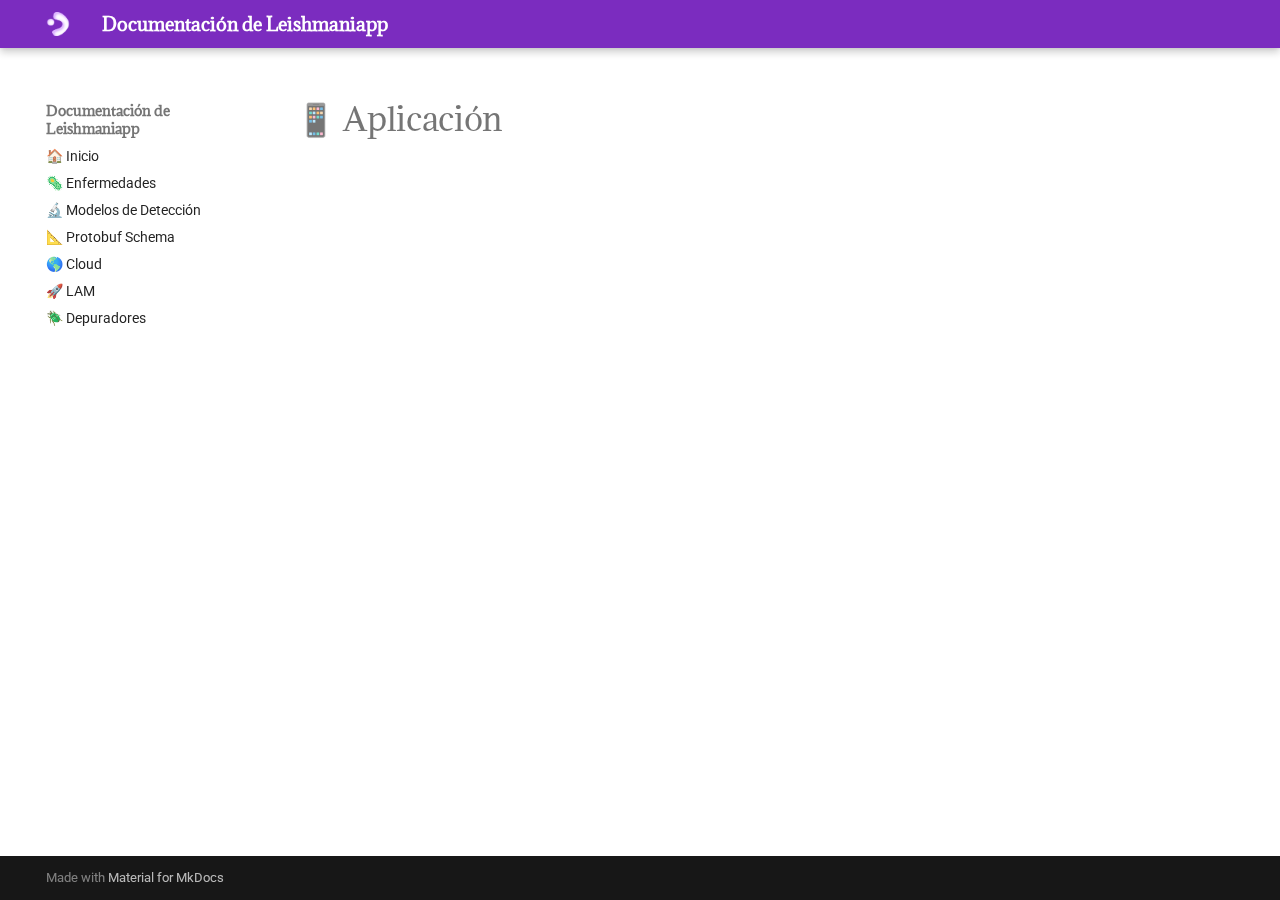
==== application/index.html @ 75cc1813 "Deployed 870821b with MkDocs version: 1.6.0" ====
<!doctype html>
<html lang="en" class="no-js">
  <head>
    
      <meta charset="utf-8">
      <meta name="viewport" content="width=device-width,initial-scale=1">
      
      
      
      
      
      
      <link rel="icon" href="../assets/index/leishmaniapp_neumorphic_light.webp">
      <meta name="generator" content="mkdocs-1.6.0, mkdocs-material-9.5.34">
    
    
      
        <title>📱 Aplicación - Documentación de Leishmaniapp</title>
      
    
    
      <link rel="stylesheet" href="../assets/stylesheets/main.35f28582.min.css">
      
        
        <link rel="stylesheet" href="../assets/stylesheets/palette.06af60db.min.css">
      
      


    
    
      
    
    
      
        
        
        <link rel="preconnect" href="https://fonts.gstatic.com" crossorigin>
        <link rel="stylesheet" href="https://fonts.googleapis.com/css?family=Roboto:300,300i,400,400i,700,700i%7CRoboto+Mono:400,400i,700,700i&display=fallback">
        <style>:root{--md-text-font:"Roboto";--md-code-font:"Roboto Mono"}</style>
      
    
    
      <link rel="stylesheet" href="../stylesheets/fonts.css">
    
      <link rel="stylesheet" href="../stylesheets/color.css">
    
    <script>__md_scope=new URL("..",location),__md_hash=e=>[...e].reduce(((e,_)=>(e<<5)-e+_.charCodeAt(0)),0),__md_get=(e,_=localStorage,t=__md_scope)=>JSON.parse(_.getItem(t.pathname+"."+e)),__md_set=(e,_,t=localStorage,a=__md_scope)=>{try{t.setItem(a.pathname+"."+e,JSON.stringify(_))}catch(e){}}</script>
    
      

    
    
    
   <link href="../assets/stylesheets/glightbox.min.css" rel="stylesheet"/><style>
    html.glightbox-open { overflow: initial; height: 100%; }
    .gslide-title { margin-top: 0px; user-select: text; }
    .gslide-desc { color: #666; user-select: text; }
    .gslide-image img { background: white; }
    .gscrollbar-fixer { padding-right: 15px; }
    .gdesc-inner { font-size: 0.75rem; }
    body[data-md-color-scheme="slate"] .gdesc-inner { background: var(--md-default-bg-color);}
    body[data-md-color-scheme="slate"] .gslide-title { color: var(--md-default-fg-color);}
    body[data-md-color-scheme="slate"] .gslide-desc { color: var(--md-default-fg-color);}</style> <script src="../assets/javascripts/glightbox.min.js"></script></head>
  
  
    
    
    
    
    
    <body dir="ltr" data-md-color-scheme="default" data-md-color-primary="custom" data-md-color-accent="indigo">
  
    
    <input class="md-toggle" data-md-toggle="drawer" type="checkbox" id="__drawer" autocomplete="off">
    <input class="md-toggle" data-md-toggle="search" type="checkbox" id="__search" autocomplete="off">
    <label class="md-overlay" for="__drawer"></label>
    <div data-md-component="skip">
      
        
        <a href="#aplicacion" class="md-skip">
          Skip to content
        </a>
      
    </div>
    <div data-md-component="announce">
      
    </div>
    
    
      

  

<header class="md-header md-header--shadow" data-md-component="header">
  <nav class="md-header__inner md-grid" aria-label="Header">
    <a href=".." title="Documentación de Leishmaniapp" class="md-header__button md-logo" aria-label="Documentación de Leishmaniapp" data-md-component="logo">
      
  <img src="../assets/index/leishmaniapp_neumorphic_light.webp" alt="logo">

    </a>
    <label class="md-header__button md-icon" for="__drawer">
      
      <svg xmlns="http://www.w3.org/2000/svg" viewBox="0 0 24 24"><path d="M3 6h18v2H3zm0 5h18v2H3zm0 5h18v2H3z"/></svg>
    </label>
    <div class="md-header__title" data-md-component="header-title">
      <div class="md-header__ellipsis">
        <div class="md-header__topic">
          <span class="md-ellipsis">
            Documentación de Leishmaniapp
          </span>
        </div>
        <div class="md-header__topic" data-md-component="header-topic">
          <span class="md-ellipsis">
            
              📱 Aplicación
            
          </span>
        </div>
      </div>
    </div>
    
      
    
    
    
    
    
  </nav>
  
</header>
    
    <div class="md-container" data-md-component="container">
      
      
        
          
        
      
      <main class="md-main" data-md-component="main">
        <div class="md-main__inner md-grid">
          
            
              
              <div class="md-sidebar md-sidebar--primary" data-md-component="sidebar" data-md-type="navigation" >
                <div class="md-sidebar__scrollwrap">
                  <div class="md-sidebar__inner">
                    



<nav class="md-nav md-nav--primary" aria-label="Navigation" data-md-level="0">
  <label class="md-nav__title" for="__drawer">
    <a href=".." title="Documentación de Leishmaniapp" class="md-nav__button md-logo" aria-label="Documentación de Leishmaniapp" data-md-component="logo">
      
  <img src="../assets/index/leishmaniapp_neumorphic_light.webp" alt="logo">

    </a>
    Documentación de Leishmaniapp
  </label>
  
  <ul class="md-nav__list" data-md-scrollfix>
    
      
      
  
  
  
  
    <li class="md-nav__item">
      <a href=".." class="md-nav__link">
        
  
  <span class="md-ellipsis">
    🏠 Inicio
  </span>
  

      </a>
    </li>
  

    
      
      
  
  
  
  
    <li class="md-nav__item">
      <a href="../diseases/" class="md-nav__link">
        
  
  <span class="md-ellipsis">
    🦠 Enfermedades
  </span>
  

      </a>
    </li>
  

    
      
      
  
  
  
  
    <li class="md-nav__item">
      <a href="../models/" class="md-nav__link">
        
  
  <span class="md-ellipsis">
    🔬 Modelos de Detección
  </span>
  

      </a>
    </li>
  

    
      
      
  
  
  
  
    <li class="md-nav__item">
      <a href="../schema/" class="md-nav__link">
        
  
  <span class="md-ellipsis">
    📐 Protobuf Schema
  </span>
  

      </a>
    </li>
  

    
      
      
  
  
  
  
    <li class="md-nav__item">
      <a href="../cloud/" class="md-nav__link">
        
  
  <span class="md-ellipsis">
    🌎 Cloud
  </span>
  

      </a>
    </li>
  

    
      
      
  
  
  
  
    <li class="md-nav__item">
      <a href="../lam/" class="md-nav__link">
        
  
  <span class="md-ellipsis">
    🚀 LAM
  </span>
  

      </a>
    </li>
  

    
      
      
  
  
  
  
    <li class="md-nav__item">
      <a href="../debugger/" class="md-nav__link">
        
  
  <span class="md-ellipsis">
    🪲 Depuradores
  </span>
  

      </a>
    </li>
  

    
  </ul>
</nav>
                  </div>
                </div>
              </div>
            
            
              
              <div class="md-sidebar md-sidebar--secondary" data-md-component="sidebar" data-md-type="toc" >
                <div class="md-sidebar__scrollwrap">
                  <div class="md-sidebar__inner">
                    

<nav class="md-nav md-nav--secondary" aria-label="Table of contents">
  
  
  
    
  
  
</nav>
                  </div>
                </div>
              </div>
            
          
          
            <div class="md-content" data-md-component="content">
              <article class="md-content__inner md-typeset">
                
                  


<h1 id="aplicacion">📱 Aplicación</h1>












                
              </article>
            </div>
          
          
<script>var target=document.getElementById(location.hash.slice(1));target&&target.name&&(target.checked=target.name.startsWith("__tabbed_"))</script>
        </div>
        
      </main>
      
        <footer class="md-footer">
  
  <div class="md-footer-meta md-typeset">
    <div class="md-footer-meta__inner md-grid">
      <div class="md-copyright">
  
  
    Made with
    <a href="https://squidfunk.github.io/mkdocs-material/" target="_blank" rel="noopener">
      Material for MkDocs
    </a>
  
</div>
      
    </div>
  </div>
</footer>
      
    </div>
    <div class="md-dialog" data-md-component="dialog">
      <div class="md-dialog__inner md-typeset"></div>
    </div>
    
    
    <script id="__config" type="application/json">{"base": "..", "features": [], "search": "../assets/javascripts/workers/search.07f07601.min.js", "translations": {"clipboard.copied": "Copied to clipboard", "clipboard.copy": "Copy to clipboard", "search.result.more.one": "1 more on this page", "search.result.more.other": "# more on this page", "search.result.none": "No matching documents", "search.result.one": "1 matching document", "search.result.other": "# matching documents", "search.result.placeholder": "Type to start searching", "search.result.term.missing": "Missing", "select.version": "Select version"}}</script>
    
    
      <script src="../assets/javascripts/bundle.56dfad97.min.js"></script>
      
    
  <script id="init-glightbox">const lightbox = GLightbox({"touchNavigation": true, "loop": false, "zoomable": true, "draggable": true, "openEffect": "zoom", "closeEffect": "zoom", "slideEffect": "slide"});
document$.subscribe(() => { lightbox.reload() });
</script></body>
</html>
---- assets/stylesheets/main.35f28582.min.css ----
@charset "UTF-8";html{-webkit-text-size-adjust:none;-moz-text-size-adjust:none;text-size-adjust:none;box-sizing:border-box}*,:after,:before{box-sizing:inherit}@media (prefers-reduced-motion){*,:after,:before{transition:none!important}}body{margin:0}a,button,input,label{-webkit-tap-highlight-color:transparent}a{color:inherit;text-decoration:none}hr{border:0;box-sizing:initial;display:block;height:.05rem;overflow:visible;padding:0}small{font-size:80%}sub,sup{line-height:1em}img{border-style:none}table{border-collapse:initial;border-spacing:0}td,th{font-weight:400;vertical-align:top}button{background:#0000;border:0;font-family:inherit;font-size:inherit;margin:0;padding:0}input{border:0;outline:none}:root{--md-primary-fg-color:#4051b5;--md-primary-fg-color--light:#5d6cc0;--md-primary-fg-color--dark:#303fa1;--md-primary-bg-color:#fff;--md-primary-bg-color--light:#ffffffb3;--md-accent-fg-color:#526cfe;--md-accent-fg-color--transparent:#526cfe1a;--md-accent-bg-color:#fff;--md-accent-bg-color--light:#ffffffb3}[data-md-color-scheme=default]{color-scheme:light}[data-md-color-scheme=default] img[src$="#gh-dark-mode-only"],[data-md-color-scheme=default] img[src$="#only-dark"]{display:none}:root,[data-md-color-scheme=default]{--md-hue:225deg;--md-default-fg-color:#000000de;--md-default-fg-color--light:#0000008a;--md-default-fg-color--lighter:#00000052;--md-default-fg-color--lightest:#00000012;--md-default-bg-color:#fff;--md-default-bg-color--light:#ffffffb3;--md-default-bg-color--lighter:#ffffff4d;--md-default-bg-color--lightest:#ffffff1f;--md-code-fg-color:#36464e;--md-code-bg-color:#f5f5f5;--md-code-hl-color:#4287ff;--md-code-hl-color--light:#4287ff1a;--md-code-hl-number-color:#d52a2a;--md-code-hl-special-color:#db1457;--md-code-hl-function-color:#a846b9;--md-code-hl-constant-color:#6e59d9;--md-code-hl-keyword-color:#3f6ec6;--md-code-hl-string-color:#1c7d4d;--md-code-hl-name-color:var(--md-code-fg-color);--md-code-hl-operator-color:var(--md-default-fg-color--light);--md-code-hl-punctuation-color:var(--md-default-fg-color--light);--md-code-hl-comment-color:var(--md-default-fg-color--light);--md-code-hl-generic-color:var(--md-default-fg-color--light);--md-code-hl-variable-color:var(--md-default-fg-color--light);--md-typeset-color:var(--md-default-fg-color);--md-typeset-a-color:var(--md-primary-fg-color);--md-typeset-del-color:#f5503d26;--md-typeset-ins-color:#0bd57026;--md-typeset-kbd-color:#fafafa;--md-typeset-kbd-accent-color:#fff;--md-typeset-kbd-border-color:#b8b8b8;--md-typeset-mark-color:#ffff0080;--md-typeset-table-color:#0000001f;--md-typeset-table-color--light:rgba(0,0,0,.035);--md-admonition-fg-color:var(--md-default-fg-color);--md-admonition-bg-color:var(--md-default-bg-color);--md-warning-fg-color:#000000de;--md-warning-bg-color:#ff9;--md-footer-fg-color:#fff;--md-footer-fg-color--light:#ffffffb3;--md-footer-fg-color--lighter:#ffffff73;--md-footer-bg-color:#000000de;--md-footer-bg-color--dark:#00000052;--md-shadow-z1:0 0.2rem 0.5rem #0000000d,0 0 0.05rem #0000001a;--md-shadow-z2:0 0.2rem 0.5rem #0000001a,0 0 0.05rem #00000040;--md-shadow-z3:0 0.2rem 0.5rem #0003,0 0 0.05rem #00000059}.md-icon svg{fill:currentcolor;display:block;height:1.2rem;width:1.2rem}body{-webkit-font-smoothing:antialiased;-moz-osx-font-smoothing:grayscale;--md-text-font-family:var(--md-text-font,_),-apple-system,BlinkMacSystemFont,Helvetica,Arial,sans-serif;--md-code-font-family:var(--md-code-font,_),SFMono-Regular,Consolas,Menlo,monospace}aside,body,input{font-feature-settings:"kern","liga";color:var(--md-typeset-color);font-family:var(--md-text-font-family)}code,kbd,pre{font-feature-settings:"kern";font-family:var(--md-code-font-family)}:root{--md-typeset-table-sort-icon:url('data:image/svg+xml;charset=utf-8,<svg xmlns="http://www.w3.org/2000/svg" viewBox="0 0 24 24"><path d="m18 21-4-4h3V7h-3l4-4 4 4h-3v10h3M2 19v-2h10v2M2 13v-2h7v2M2 7V5h4v2z"/></svg>');--md-typeset-table-sort-icon--asc:url('data:image/svg+xml;charset=utf-8,<svg xmlns="http://www.w3.org/2000/svg" viewBox="0 0 24 24"><path d="M19 17h3l-4 4-4-4h3V3h2M2 17h10v2H2M6 5v2H2V5m0 6h7v2H2z"/></svg>');--md-typeset-table-sort-icon--desc:url('data:image/svg+xml;charset=utf-8,<svg xmlns="http://www.w3.org/2000/svg" viewBox="0 0 24 24"><path d="M19 7h3l-4-4-4 4h3v14h2M2 17h10v2H2M6 5v2H2V5m0 6h7v2H2z"/></svg>')}.md-typeset{-webkit-print-color-adjust:exact;color-adjust:exact;font-size:.8rem;line-height:1.6}@media print{.md-typeset{font-size:.68rem}}.md-typeset blockquote,.md-typeset dl,.md-typeset figure,.md-typeset ol,.md-typeset pre,.md-typeset ul{margin-bottom:1em;margin-top:1em}.md-typeset h1{color:var(--md-default-fg-color--light);font-size:2em;line-height:1.3;margin:0 0 1.25em}.md-typeset h1,.md-typeset h2{font-weight:300;letter-spacing:-.01em}.md-typeset h2{font-size:1.5625em;line-height:1.4;margin:1.6em 0 .64em}.md-typeset h3{font-size:1.25em;font-weight:400;letter-spacing:-.01em;line-height:1.5;margin:1.6em 0 .8em}.md-typeset h2+h3{margin-top:.8em}.md-typeset h4{font-weight:700;letter-spacing:-.01em;margin:1em 0}.md-typeset h5,.md-typeset h6{color:var(--md-default-fg-color--light);font-size:.8em;font-weight:700;letter-spacing:-.01em;margin:1.25em 0}.md-typeset h5{text-transform:uppercase}.md-typeset hr{border-bottom:.05rem solid var(--md-default-fg-color--lightest);display:flow-root;margin:1.5em 0}.md-typeset a{color:var(--md-typeset-a-color);word-break:break-word}.md-typeset a,.md-typeset a:before{transition:color 125ms}.md-typeset a:focus,.md-typeset a:hover{color:var(--md-accent-fg-color)}.md-typeset a:focus code,.md-typeset a:hover code{background-color:var(--md-accent-fg-color--transparent)}.md-typeset a code{color:currentcolor;transition:background-color 125ms}.md-typeset a.focus-visible{outline-color:var(--md-accent-fg-color);outline-offset:.2rem}.md-typeset code,.md-typeset kbd,.md-typeset pre{color:var(--md-code-fg-color);direction:ltr;font-variant-ligatures:none}@media print{.md-typeset code,.md-typeset kbd,.md-typeset pre{white-space:pre-wrap}}.md-typeset code{background-color:var(--md-code-bg-color);border-radius:.1rem;-webkit-box-decoration-break:clone;box-decoration-break:clone;font-size:.85em;padding:0 .2941176471em;word-break:break-word}.md-typeset code:not(.focus-visible){-webkit-tap-highlight-color:transparent;outline:none}.md-typeset pre{display:flow-root;line-height:1.4;position:relative}.md-typeset pre>code{-webkit-box-decoration-break:slice;box-decoration-break:slice;box-shadow:none;display:block;margin:0;outline-color:var(--md-accent-fg-color);overflow:auto;padding:.7720588235em 1.1764705882em;scrollbar-color:var(--md-default-fg-color--lighter) #0000;scrollbar-width:thin;touch-action:auto;word-break:normal}.md-typeset pre>code:hover{scrollbar-color:var(--md-accent-fg-color) #0000}.md-typeset pre>code::-webkit-scrollbar{height:.2rem;width:.2rem}.md-typeset pre>code::-webkit-scrollbar-thumb{background-color:var(--md-default-fg-color--lighter)}.md-typeset pre>code::-webkit-scrollbar-thumb:hover{background-color:var(--md-accent-fg-color)}.md-typeset kbd{background-color:var(--md-typeset-kbd-color);border-radius:.1rem;box-shadow:0 .1rem 0 .05rem var(--md-typeset-kbd-border-color),0 .1rem 0 var(--md-typeset-kbd-border-color),0 -.1rem .2rem var(--md-typeset-kbd-accent-color) inset;color:var(--md-default-fg-color);display:inline-block;font-size:.75em;padding:0 .6666666667em;vertical-align:text-top;word-break:break-word}.md-typeset mark{background-color:var(--md-typeset-mark-color);-webkit-box-decoration-break:clone;box-decoration-break:clone;color:inherit;word-break:break-word}.md-typeset abbr{border-bottom:.05rem dotted var(--md-default-fg-color--light);cursor:help;text-decoration:none}.md-typeset small{opacity:.75}[dir=ltr] .md-typeset sub,[dir=ltr] .md-typeset sup{margin-left:.078125em}[dir=rtl] .md-typeset sub,[dir=rtl] .md-typeset sup{margin-right:.078125em}[dir=ltr] .md-typeset blockquote{padding-left:.6rem}[dir=rtl] .md-typeset blockquote{padding-right:.6rem}[dir=ltr] .md-typeset blockquote{border-left:.2rem solid var(--md-default-fg-color--lighter)}[dir=rtl] .md-typeset blockquote{border-right:.2rem solid var(--md-default-fg-color--lighter)}.md-typeset blockquote{color:var(--md-default-fg-color--light);margin-left:0;margin-right:0}.md-typeset ul{list-style-type:disc}[dir=ltr] .md-typeset ol,[dir=ltr] .md-typeset ul{margin-left:.625em}[dir=rtl] .md-typeset ol,[dir=rtl] .md-typeset ul{margin-right:.625em}.md-typeset ol,.md-typeset ul{padding:0}.md-typeset ol:not([hidden]),.md-typeset ul:not([hidden]){display:flow-root}.md-typeset ol ol,.md-typeset ul ol{list-style-type:lower-alpha}.md-typeset ol ol ol,.md-typeset ul ol ol{list-style-type:lower-roman}[dir=ltr] .md-typeset ol li,[dir=ltr] .md-typeset ul li{margin-left:1.25em}[dir=rtl] .md-typeset ol li,[dir=rtl] .md-typeset ul li{margin-right:1.25em}.md-typeset ol li,.md-typeset ul li{margin-bottom:.5em}.md-typeset ol li blockquote,.md-typeset ol li p,.md-typeset ul li blockquote,.md-typeset ul li p{margin:.5em 0}.md-typeset ol li:last-child,.md-typeset ul li:last-child{margin-bottom:0}[dir=ltr] .md-typeset ol li ol,[dir=ltr] .md-typeset ol li ul,[dir=ltr] .md-typeset ul li ol,[dir=ltr] .md-typeset ul li ul{margin-left:.625em}[dir=rtl] .md-typeset ol li ol,[dir=rtl] .md-typeset ol li ul,[dir=rtl] .md-typeset ul li ol,[dir=rtl] .md-typeset ul li ul{margin-right:.625em}.md-typeset ol li ol,.md-typeset ol li ul,.md-typeset ul li ol,.md-typeset ul li ul{margin-bottom:.5em;margin-top:.5em}[dir=ltr] .md-typeset dd{margin-left:1.875em}[dir=rtl] .md-typeset dd{margin-right:1.875em}.md-typeset dd{margin-bottom:1.5em;margin-top:1em}.md-typeset img,.md-typeset svg,.md-typeset video{height:auto;max-width:100%}.md-typeset img[align=left]{margin:1em 1em 1em 0}.md-typeset img[align=right]{margin:1em 0 1em 1em}.md-typeset img[align]:only-child{margin-top:0}.md-typeset figure{display:flow-root;margin:1em auto;max-width:100%;text-align:center;width:-moz-fit-content;width:fit-content}.md-typeset figure img{display:block;margin:0 auto}.md-typeset figcaption{font-style:italic;margin:1em auto;max-width:24rem}.md-typeset iframe{max-width:100%}.md-typeset table:not([class]){background-color:var(--md-default-bg-color);border:.05rem solid var(--md-typeset-table-color);border-radius:.1rem;display:inline-block;font-size:.64rem;max-width:100%;overflow:auto;touch-action:auto}@media print{.md-typeset table:not([class]){display:table}}.md-typeset table:not([class])+*{margin-top:1.5em}.md-typeset table:not([class]) td>:first-child,.md-typeset table:not([class]) th>:first-child{margin-top:0}.md-typeset table:not([class]) td>:last-child,.md-typeset table:not([class]) th>:last-child{margin-bottom:0}.md-typeset table:not([class]) td:not([align]),.md-typeset table:not([class]) th:not([align]){text-align:left}[dir=rtl] .md-typeset table:not([class]) td:not([align]),[dir=rtl] .md-typeset table:not([class]) th:not([align]){text-align:right}.md-typeset table:not([class]) th{font-weight:700;min-width:5rem;padding:.9375em 1.25em;vertical-align:top}.md-typeset table:not([class]) td{border-top:.05rem solid var(--md-typeset-table-color);padding:.9375em 1.25em;vertical-align:top}.md-typeset table:not([class]) tbody tr{transition:background-color 125ms}.md-typeset table:not([class]) tbody tr:hover{background-color:var(--md-typeset-table-color--light);box-shadow:0 .05rem 0 var(--md-default-bg-color) inset}.md-typeset table:not([class]) a{word-break:normal}.md-typeset table th[role=columnheader]{cursor:pointer}[dir=ltr] .md-typeset table th[role=columnheader]:after{margin-left:.5em}[dir=rtl] .md-typeset table th[role=columnheader]:after{margin-right:.5em}.md-typeset table th[role=columnheader]:after{content:"";display:inline-block;height:1.2em;-webkit-mask-image:var(--md-typeset-table-sort-icon);mask-image:var(--md-typeset-table-sort-icon);-webkit-mask-repeat:no-repeat;mask-repeat:no-repeat;-webkit-mask-size:contain;mask-size:contain;transition:background-color 125ms;vertical-align:text-bottom;width:1.2em}.md-typeset table th[role=columnheader]:hover:after{background-color:var(--md-default-fg-color--lighter)}.md-typeset table th[role=columnheader][aria-sort=ascending]:after{background-color:var(--md-default-fg-color--light);-webkit-mask-image:var(--md-typeset-table-sort-icon--asc);mask-image:var(--md-typeset-table-sort-icon--asc)}.md-typeset table th[role=columnheader][aria-sort=descending]:after{background-color:var(--md-default-fg-color--light);-webkit-mask-image:var(--md-typeset-table-sort-icon--desc);mask-image:var(--md-typeset-table-sort-icon--desc)}.md-typeset__scrollwrap{margin:1em -.8rem;overflow-x:auto;touch-action:auto}.md-typeset__table{display:inline-block;margin-bottom:.5em;padding:0 .8rem}@media print{.md-typeset__table{display:block}}html .md-typeset__table table{display:table;margin:0;overflow:hidden;width:100%}@media screen and (max-width:44.984375em){.md-content__inner>pre{margin:1em -.8rem}.md-content__inner>pre code{border-radius:0}}.md-typeset .md-author{border-radius:100%;display:block;flex-shrink:0;height:1.6rem;overflow:hidden;position:relative;transition:color 125ms,transform 125ms;width:1.6rem}.md-typeset .md-author img{display:block}.md-typeset .md-author--more{background:var(--md-default-fg-color--lightest);color:var(--md-default-fg-color--lighter);font-size:.6rem;font-weight:700;line-height:1.6rem;text-align:center}.md-typeset .md-author--long{height:2.4rem;width:2.4rem}.md-typeset a.md-author{transform:scale(1)}.md-typeset a.md-author img{border-radius:100%;filter:grayscale(100%) opacity(75%);transition:filter 125ms}.md-typeset a.md-author:focus,.md-typeset a.md-author:hover{transform:scale(1.1);z-index:1}.md-typeset a.md-author:focus img,.md-typeset a.md-author:hover img{filter:grayscale(0)}.md-banner{background-color:var(--md-footer-bg-color);color:var(--md-footer-fg-color);overflow:auto}@media print{.md-banner{display:none}}.md-banner--warning{background-color:var(--md-warning-bg-color);color:var(--md-warning-fg-color)}.md-banner__inner{font-size:.7rem;margin:.6rem auto;padding:0 .8rem}[dir=ltr] .md-banner__button{float:right}[dir=rtl] .md-banner__button{float:left}.md-banner__button{color:inherit;cursor:pointer;transition:opacity .25s}.no-js .md-banner__button{display:none}.md-banner__button:hover{opacity:.7}html{font-size:125%;height:100%;overflow-x:hidden}@media screen and (min-width:100em){html{font-size:137.5%}}@media screen and (min-width:125em){html{font-size:150%}}body{background-color:var(--md-default-bg-color);display:flex;flex-direction:column;font-size:.5rem;min-height:100%;position:relative;width:100%}@media print{body{display:block}}@media screen and (max-width:59.984375em){body[data-md-scrolllock]{position:fixed}}.md-grid{margin-left:auto;margin-right:auto;max-width:61rem}.md-container{display:flex;flex-direction:column;flex-grow:1}@media print{.md-container{display:block}}.md-main{flex-grow:1}.md-main__inner{display:flex;height:100%;margin-top:1.5rem}.md-ellipsis{overflow:hidden;text-overflow:ellipsis}.md-toggle{display:none}.md-option{height:0;opacity:0;position:absolute;width:0}.md-option:checked+label:not([hidden]){display:block}.md-option.focus-visible+label{outline-color:var(--md-accent-fg-color);outline-style:auto}.md-skip{background-color:var(--md-default-fg-color);border-radius:.1rem;color:var(--md-default-bg-color);font-size:.64rem;margin:.5rem;opacity:0;outline-color:var(--md-accent-fg-color);padding:.3rem .5rem;position:fixed;transform:translateY(.4rem);z-index:-1}.md-skip:focus{opacity:1;transform:translateY(0);transition:transform .25s cubic-bezier(.4,0,.2,1),opacity 175ms 75ms;z-index:10}@page{margin:25mm}:root{--md-clipboard-icon:url('data:image/svg+xml;charset=utf-8,<svg xmlns="http://www.w3.org/2000/svg" viewBox="0 0 24 24"><path d="M19 21H8V7h11m0-2H8a2 2 0 0 0-2 2v14a2 2 0 0 0 2 2h11a2 2 0 0 0 2-2V7a2 2 0 0 0-2-2m-3-4H4a2 2 0 0 0-2 2v14h2V3h12z"/></svg>')}.md-clipboard{border-radius:.1rem;color:var(--md-default-fg-color--lightest);cursor:pointer;height:1.5em;outline-color:var(--md-accent-fg-color);outline-offset:.1rem;position:absolute;right:.5em;top:.5em;transition:color .25s;width:1.5em;z-index:1}@media print{.md-clipboard{display:none}}.md-clipboard:not(.focus-visible){-webkit-tap-highlight-color:transparent;outline:none}:hover>.md-clipboard{color:var(--md-default-fg-color--light)}.md-clipboard:focus,.md-clipboard:hover{color:var(--md-accent-fg-color)}.md-clipboard:after{background-color:currentcolor;content:"";display:block;height:1.125em;margin:0 auto;-webkit-mask-image:var(--md-clipboard-icon);mask-image:var(--md-clipboard-icon);-webkit-mask-position:center;mask-position:center;-webkit-mask-repeat:no-repeat;mask-repeat:no-repeat;-webkit-mask-size:contain;mask-size:contain;width:1.125em}.md-clipboard--inline{cursor:pointer}.md-clipboard--inline code{transition:color .25s,background-color .25s}.md-clipboard--inline:focus code,.md-clipboard--inline:hover code{background-color:var(--md-accent-fg-color--transparent);color:var(--md-accent-fg-color)}.md-typeset .md-code__content{display:grid}@keyframes consent{0%{opacity:0;transform:translateY(100%)}to{opacity:1;transform:translateY(0)}}@keyframes overlay{0%{opacity:0}to{opacity:1}}.md-consent__overlay{animation:overlay .25s both;-webkit-backdrop-filter:blur(.1rem);backdrop-filter:blur(.1rem);background-color:#0000008a;height:100%;opacity:1;position:fixed;top:0;width:100%;z-index:5}.md-consent__inner{animation:consent .5s cubic-bezier(.1,.7,.1,1) both;background-color:var(--md-default-bg-color);border:0;border-radius:.1rem;bottom:0;box-shadow:0 0 .2rem #0000001a,0 .2rem .4rem #0003;max-height:100%;overflow:auto;padding:0;position:fixed;width:100%;z-index:5}.md-consent__form{padding:.8rem}.md-consent__settings{display:none;margin:1em 0}input:checked+.md-consent__settings{display:block}.md-consent__controls{margin-bottom:.8rem}.md-typeset .md-consent__controls .md-button{display:inline}@media screen and (max-width:44.984375em){.md-typeset .md-consent__controls .md-button{display:block;margin-top:.4rem;text-align:center;width:100%}}.md-consent label{cursor:pointer}.md-content{flex-grow:1;min-width:0}.md-content__inner{margin:0 .8rem 1.2rem;padding-top:.6rem}@media screen and (min-width:76.25em){[dir=ltr] .md-sidebar--primary:not([hidden])~.md-content>.md-content__inner{margin-left:1.2rem}[dir=ltr] .md-sidebar--secondary:not([hidden])~.md-content>.md-content__inner,[dir=rtl] .md-sidebar--primary:not([hidden])~.md-content>.md-content__inner{margin-right:1.2rem}[dir=rtl] .md-sidebar--secondary:not([hidden])~.md-content>.md-content__inner{margin-left:1.2rem}}.md-content__inner:before{content:"";display:block;height:.4rem}.md-content__inner>:last-child{margin-bottom:0}[dir=ltr] .md-content__button{float:right}[dir=rtl] .md-content__button{float:left}[dir=ltr] .md-content__button{margin-left:.4rem}[dir=rtl] .md-content__button{margin-right:.4rem}.md-content__button{margin:.4rem 0;padding:0}@media print{.md-content__button{display:none}}.md-typeset .md-content__button{color:var(--md-default-fg-color--lighter)}.md-content__button svg{display:inline;vertical-align:top}[dir=rtl] .md-content__button svg{transform:scaleX(-1)}[dir=ltr] .md-dialog{right:.8rem}[dir=rtl] .md-dialog{left:.8rem}.md-dialog{background-color:var(--md-default-fg-color);border-radius:.1rem;bottom:.8rem;box-shadow:var(--md-shadow-z3);min-width:11.1rem;opacity:0;padding:.4rem .6rem;pointer-events:none;position:fixed;transform:translateY(100%);transition:transform 0ms .4s,opacity .4s;z-index:4}@media print{.md-dialog{display:none}}.md-dialog--active{opacity:1;pointer-events:auto;transform:translateY(0);transition:transform .4s cubic-bezier(.075,.85,.175,1),opacity .4s}.md-dialog__inner{color:var(--md-default-bg-color);font-size:.7rem}.md-feedback{margin:2em 0 1em;text-align:center}.md-feedback fieldset{border:none;margin:0;padding:0}.md-feedback__title{font-weight:700;margin:1em auto}.md-feedback__inner{position:relative}.md-feedback__list{display:flex;flex-wrap:wrap;place-content:baseline center;position:relative}.md-feedback__list:hover .md-icon:not(:disabled){color:var(--md-default-fg-color--lighter)}:disabled .md-feedback__list{min-height:1.8rem}.md-feedback__icon{color:var(--md-default-fg-color--light);cursor:pointer;flex-shrink:0;margin:0 .1rem;transition:color 125ms}.md-feedback__icon:not(:disabled).md-icon:hover{color:var(--md-accent-fg-color)}.md-feedback__icon:disabled{color:var(--md-default-fg-color--lightest);pointer-events:none}.md-feedback__note{opacity:0;position:relative;transform:translateY(.4rem);transition:transform .4s cubic-bezier(.1,.7,.1,1),opacity .15s}.md-feedback__note>*{margin:0 auto;max-width:16rem}:disabled .md-feedback__note{opacity:1;transform:translateY(0)}.md-footer{background-color:var(--md-footer-bg-color);color:var(--md-footer-fg-color)}@media print{.md-footer{display:none}}.md-footer__inner{justify-content:space-between;overflow:auto;padding:.2rem}.md-footer__inner:not([hidden]){display:flex}.md-footer__link{align-items:end;display:flex;flex-grow:0.01;margin-bottom:.4rem;margin-top:1rem;max-width:100%;outline-color:var(--md-accent-fg-color);overflow:hidden;transition:opacity .25s}.md-footer__link:focus,.md-footer__link:hover{opacity:.7}[dir=rtl] .md-footer__link svg{transform:scaleX(-1)}@media screen and (max-width:44.984375em){.md-footer__link--prev{flex-shrink:0}.md-footer__link--prev .md-footer__title{display:none}}[dir=ltr] .md-footer__link--next{margin-left:auto}[dir=rtl] .md-footer__link--next{margin-right:auto}.md-footer__link--next{text-align:right}[dir=rtl] .md-footer__link--next{text-align:left}.md-footer__title{flex-grow:1;font-size:.9rem;margin-bottom:.7rem;max-width:calc(100% - 2.4rem);padding:0 1rem;white-space:nowrap}.md-footer__button{margin:.2rem;padding:.4rem}.md-footer__direction{font-size:.64rem;opacity:.7}.md-footer-meta{background-color:var(--md-footer-bg-color--dark)}.md-footer-meta__inner{display:flex;flex-wrap:wrap;justify-content:space-between;padding:.2rem}html .md-footer-meta.md-typeset a{color:var(--md-footer-fg-color--light)}html .md-footer-meta.md-typeset a:focus,html .md-footer-meta.md-typeset a:hover{color:var(--md-footer-fg-color)}.md-copyright{color:var(--md-footer-fg-color--lighter);font-size:.64rem;margin:auto .6rem;padding:.4rem 0;width:100%}@media screen and (min-width:45em){.md-copyright{width:auto}}.md-copyright__highlight{color:var(--md-footer-fg-color--light)}.md-social{display:inline-flex;gap:.2rem;margin:0 .4rem;padding:.2rem 0 .6rem}@media screen and (min-width:45em){.md-social{padding:.6rem 0}}.md-social__link{display:inline-block;height:1.6rem;text-align:center;width:1.6rem}.md-social__link:before{line-height:1.9}.md-social__link svg{fill:currentcolor;max-height:.8rem;vertical-align:-25%}.md-typeset .md-button{border:.1rem solid;border-radius:.1rem;color:var(--md-primary-fg-color);cursor:pointer;display:inline-block;font-weight:700;padding:.625em 2em;transition:color 125ms,background-color 125ms,border-color 125ms}.md-typeset .md-button--primary{background-color:var(--md-primary-fg-color);border-color:var(--md-primary-fg-color);color:var(--md-primary-bg-color)}.md-typeset .md-button:focus,.md-typeset .md-button:hover{background-color:var(--md-accent-fg-color);border-color:var(--md-accent-fg-color);color:var(--md-accent-bg-color)}[dir=ltr] .md-typeset .md-input{border-top-left-radius:.1rem}[dir=ltr] .md-typeset .md-input,[dir=rtl] .md-typeset .md-input{border-top-right-radius:.1rem}[dir=rtl] .md-typeset .md-input{border-top-left-radius:.1rem}.md-typeset .md-input{border-bottom:.1rem solid var(--md-default-fg-color--lighter);box-shadow:var(--md-shadow-z1);font-size:.8rem;height:1.8rem;padding:0 .6rem;transition:border .25s,box-shadow .25s}.md-typeset .md-input:focus,.md-typeset .md-input:hover{border-bottom-color:var(--md-accent-fg-color);box-shadow:var(--md-shadow-z2)}.md-typeset .md-input--stretch{width:100%}.md-header{background-color:var(--md-primary-fg-color);box-shadow:0 0 .2rem #0000,0 .2rem .4rem #0000;color:var(--md-primary-bg-color);display:block;left:0;position:sticky;right:0;top:0;z-index:4}@media print{.md-header{display:none}}.md-header[hidden]{transform:translateY(-100%);transition:transform .25s cubic-bezier(.8,0,.6,1),box-shadow .25s}.md-header--shadow{box-shadow:0 0 .2rem #0000001a,0 .2rem .4rem #0003;transition:transform .25s cubic-bezier(.1,.7,.1,1),box-shadow .25s}.md-header__inner{align-items:center;display:flex;padding:0 .2rem}.md-header__button{color:currentcolor;cursor:pointer;margin:.2rem;outline-color:var(--md-accent-fg-color);padding:.4rem;position:relative;transition:opacity .25s;vertical-align:middle;z-index:1}.md-header__button:hover{opacity:.7}.md-header__button:not([hidden]){display:inline-block}.md-header__button:not(.focus-visible){-webkit-tap-highlight-color:transparent;outline:none}.md-header__button.md-logo{margin:.2rem;padding:.4rem}@media screen and (max-width:76.234375em){.md-header__button.md-logo{display:none}}.md-header__button.md-logo img,.md-header__button.md-logo svg{fill:currentcolor;display:block;height:1.2rem;width:auto}@media screen and (min-width:60em){.md-header__button[for=__search]{display:none}}.no-js .md-header__button[for=__search]{display:none}[dir=rtl] .md-header__button[for=__search] svg{transform:scaleX(-1)}@media screen and (min-width:76.25em){.md-header__button[for=__drawer]{display:none}}.md-header__topic{display:flex;max-width:100%;position:absolute;transition:transform .4s cubic-bezier(.1,.7,.1,1),opacity .15s;white-space:nowrap}.md-header__topic+.md-header__topic{opacity:0;pointer-events:none;transform:translateX(1.25rem);transition:transform .4s cubic-bezier(1,.7,.1,.1),opacity .15s;z-index:-1}[dir=rtl] .md-header__topic+.md-header__topic{transform:translateX(-1.25rem)}.md-header__topic:first-child{font-weight:700}[dir=ltr] .md-header__title{margin-left:1rem;margin-right:.4rem}[dir=rtl] .md-header__title{margin-left:.4rem;margin-right:1rem}.md-header__title{flex-grow:1;font-size:.9rem;height:2.4rem;line-height:2.4rem}.md-header__title--active .md-header__topic{opacity:0;pointer-events:none;transform:translateX(-1.25rem);transition:transform .4s cubic-bezier(1,.7,.1,.1),opacity .15s;z-index:-1}[dir=rtl] .md-header__title--active .md-header__topic{transform:translateX(1.25rem)}.md-header__title--active .md-header__topic+.md-header__topic{opacity:1;pointer-events:auto;transform:translateX(0);transition:transform .4s cubic-bezier(.1,.7,.1,1),opacity .15s;z-index:0}.md-header__title>.md-header__ellipsis{height:100%;position:relative;width:100%}.md-header__option{display:flex;flex-shrink:0;max-width:100%;transition:max-width 0ms .25s,opacity .25s .25s;white-space:nowrap}[data-md-toggle=search]:checked~.md-header .md-header__option{max-width:0;opacity:0;transition:max-width 0ms,opacity 0ms}.md-header__option>input{bottom:0}.md-header__source{display:none}@media screen and (min-width:60em){[dir=ltr] .md-header__source{margin-left:1rem}[dir=rtl] .md-header__source{margin-right:1rem}.md-header__source{display:block;max-width:11.7rem;width:11.7rem}}@media screen and (min-width:76.25em){[dir=ltr] .md-header__source{margin-left:1.4rem}[dir=rtl] .md-header__source{margin-right:1.4rem}}.md-meta{color:var(--md-default-fg-color--light);font-size:.7rem;line-height:1.3}.md-meta__list{display:inline-flex;flex-wrap:wrap;list-style:none;margin:0;padding:0}.md-meta__item:not(:last-child):after{content:"·";margin-left:.2rem;margin-right:.2rem}.md-meta__link{color:var(--md-typeset-a-color)}.md-meta__link:focus,.md-meta__link:hover{color:var(--md-accent-fg-color)}.md-draft{background-color:#ff1744;border-radius:.125em;color:#fff;display:inline-block;font-weight:700;padding-left:.5714285714em;padding-right:.5714285714em}:root{--md-nav-icon--prev:url('data:image/svg+xml;charset=utf-8,<svg xmlns="http://www.w3.org/2000/svg" viewBox="0 0 24 24"><path d="M20 11v2H8l5.5 5.5-1.42 1.42L4.16 12l7.92-7.92L13.5 5.5 8 11z"/></svg>');--md-nav-icon--next:url('data:image/svg+xml;charset=utf-8,<svg xmlns="http://www.w3.org/2000/svg" viewBox="0 0 24 24"><path d="M8.59 16.58 13.17 12 8.59 7.41 10 6l6 6-6 6z"/></svg>');--md-toc-icon:url('data:image/svg+xml;charset=utf-8,<svg xmlns="http://www.w3.org/2000/svg" viewBox="0 0 24 24"><path d="M3 9h14V7H3zm0 4h14v-2H3zm0 4h14v-2H3zm16 0h2v-2h-2zm0-10v2h2V7zm0 6h2v-2h-2z"/></svg>')}.md-nav{font-size:.7rem;line-height:1.3}.md-nav__title{color:var(--md-default-fg-color--light);display:block;font-weight:700;overflow:hidden;padding:0 .6rem;text-overflow:ellipsis}.md-nav__title .md-nav__button{display:none}.md-nav__title .md-nav__button img{height:100%;width:auto}.md-nav__title .md-nav__button.md-logo img,.md-nav__title .md-nav__button.md-logo svg{fill:currentcolor;display:block;height:2.4rem;max-width:100%;object-fit:contain;width:auto}.md-nav__list{list-style:none;margin:0;padding:0}.md-nav__link{align-items:flex-start;display:flex;gap:.4rem;margin-top:.625em;scroll-snap-align:start;transition:color 125ms}.md-nav__link--passed{color:var(--md-default-fg-color--light)}.md-nav__item .md-nav__link--active,.md-nav__item .md-nav__link--active code{color:var(--md-typeset-a-color)}.md-nav__link .md-ellipsis{position:relative}[dir=ltr] .md-nav__link .md-icon:last-child{margin-left:auto}[dir=rtl] .md-nav__link .md-icon:last-child{margin-right:auto}.md-nav__link svg{fill:currentcolor;flex-shrink:0;height:1.3em;position:relative}.md-nav__link[for]:focus,.md-nav__link[for]:hover,.md-nav__link[href]:focus,.md-nav__link[href]:hover{color:var(--md-accent-fg-color);cursor:pointer}.md-nav__link.focus-visible{outline-color:var(--md-accent-fg-color);outline-offset:.2rem}.md-nav--primary .md-nav__link[for=__toc]{display:none}.md-nav--primary .md-nav__link[for=__toc] .md-icon:after{background-color:currentcolor;display:block;height:100%;-webkit-mask-image:var(--md-toc-icon);mask-image:var(--md-toc-icon);width:100%}.md-nav--primary .md-nav__link[for=__toc]~.md-nav{display:none}.md-nav__container>.md-nav__link{margin-top:0}.md-nav__container>.md-nav__link:first-child{flex-grow:1;min-width:0}.md-nav__icon{flex-shrink:0}.md-nav__source{display:none}@media screen and (max-width:76.234375em){.md-nav--primary,.md-nav--primary .md-nav{background-color:var(--md-default-bg-color);display:flex;flex-direction:column;height:100%;left:0;position:absolute;right:0;top:0;z-index:1}.md-nav--primary .md-nav__item,.md-nav--primary .md-nav__title{font-size:.8rem;line-height:1.5}.md-nav--primary .md-nav__title{background-color:var(--md-default-fg-color--lightest);color:var(--md-default-fg-color--light);cursor:pointer;height:5.6rem;line-height:2.4rem;padding:3rem .8rem .2rem;position:relative;white-space:nowrap}[dir=ltr] .md-nav--primary .md-nav__title .md-nav__icon{left:.4rem}[dir=rtl] .md-nav--primary .md-nav__title .md-nav__icon{right:.4rem}.md-nav--primary .md-nav__title .md-nav__icon{display:block;height:1.2rem;margin:.2rem;position:absolute;top:.4rem;width:1.2rem}.md-nav--primary .md-nav__title .md-nav__icon:after{background-color:currentcolor;content:"";display:block;height:100%;-webkit-mask-image:var(--md-nav-icon--prev);mask-image:var(--md-nav-icon--prev);-webkit-mask-position:center;mask-position:center;-webkit-mask-repeat:no-repeat;mask-repeat:no-repeat;-webkit-mask-size:contain;mask-size:contain;width:100%}.md-nav--primary .md-nav__title~.md-nav__list{background-color:var(--md-default-bg-color);box-shadow:0 .05rem 0 var(--md-default-fg-color--lightest) inset;overflow-y:auto;scroll-snap-type:y mandatory;touch-action:pan-y}.md-nav--primary .md-nav__title~.md-nav__list>:first-child{border-top:0}.md-nav--primary .md-nav__title[for=__drawer]{background-color:var(--md-primary-fg-color);color:var(--md-primary-bg-color);font-weight:700}.md-nav--primary .md-nav__title .md-logo{display:block;left:.2rem;margin:.2rem;padding:.4rem;position:absolute;right:.2rem;top:.2rem}.md-nav--primary .md-nav__list{flex:1}.md-nav--primary .md-nav__item{border-top:.05rem solid var(--md-default-fg-color--lightest)}.md-nav--primary .md-nav__item--active>.md-nav__link{color:var(--md-typeset-a-color)}.md-nav--primary .md-nav__item--active>.md-nav__link:focus,.md-nav--primary .md-nav__item--active>.md-nav__link:hover{color:var(--md-accent-fg-color)}.md-nav--primary .md-nav__link{margin-top:0;padding:.6rem .8rem}.md-nav--primary .md-nav__link svg{margin-top:.1em}.md-nav--primary .md-nav__link>.md-nav__link{padding:0}[dir=ltr] .md-nav--primary .md-nav__link .md-nav__icon{margin-right:-.2rem}[dir=rtl] .md-nav--primary .md-nav__link .md-nav__icon{margin-left:-.2rem}.md-nav--primary .md-nav__link .md-nav__icon{font-size:1.2rem;height:1.2rem;width:1.2rem}.md-nav--primary .md-nav__link .md-nav__icon:after{background-color:currentcolor;content:"";display:block;height:100%;-webkit-mask-image:var(--md-nav-icon--next);mask-image:var(--md-nav-icon--next);-webkit-mask-position:center;mask-position:center;-webkit-mask-repeat:no-repeat;mask-repeat:no-repeat;-webkit-mask-size:contain;mask-size:contain;width:100%}[dir=rtl] .md-nav--primary .md-nav__icon:after{transform:scale(-1)}.md-nav--primary .md-nav--secondary .md-nav{background-color:initial;position:static}[dir=ltr] .md-nav--primary .md-nav--secondary .md-nav .md-nav__link{padding-left:1.4rem}[dir=rtl] .md-nav--primary .md-nav--secondary .md-nav .md-nav__link{padding-right:1.4rem}[dir=ltr] .md-nav--primary .md-nav--secondary .md-nav .md-nav .md-nav__link{padding-left:2rem}[dir=rtl] .md-nav--primary .md-nav--secondary .md-nav .md-nav .md-nav__link{padding-right:2rem}[dir=ltr] .md-nav--primary .md-nav--secondary .md-nav .md-nav .md-nav .md-nav__link{padding-left:2.6rem}[dir=rtl] .md-nav--primary .md-nav--secondary .md-nav .md-nav .md-nav .md-nav__link{padding-right:2.6rem}[dir=ltr] .md-nav--primary .md-nav--secondary .md-nav .md-nav .md-nav .md-nav .md-nav__link{padding-left:3.2rem}[dir=rtl] .md-nav--primary .md-nav--secondary .md-nav .md-nav .md-nav .md-nav .md-nav__link{padding-right:3.2rem}.md-nav--secondary{background-color:initial}.md-nav__toggle~.md-nav{display:flex;opacity:0;transform:translateX(100%);transition:transform .25s cubic-bezier(.8,0,.6,1),opacity 125ms 50ms}[dir=rtl] .md-nav__toggle~.md-nav{transform:translateX(-100%)}.md-nav__toggle:checked~.md-nav{opacity:1;transform:translateX(0);transition:transform .25s cubic-bezier(.4,0,.2,1),opacity 125ms 125ms}.md-nav__toggle:checked~.md-nav>.md-nav__list{-webkit-backface-visibility:hidden;backface-visibility:hidden}}@media screen and (max-width:59.984375em){.md-nav--primary .md-nav__link[for=__toc]{display:flex}.md-nav--primary .md-nav__link[for=__toc] .md-icon:after{content:""}.md-nav--primary .md-nav__link[for=__toc]+.md-nav__link{display:none}.md-nav--primary .md-nav__link[for=__toc]~.md-nav{display:flex}.md-nav__source{background-color:var(--md-primary-fg-color--dark);color:var(--md-primary-bg-color);display:block;padding:0 .2rem}}@media screen and (min-width:60em) and (max-width:76.234375em){.md-nav--integrated .md-nav__link[for=__toc]{display:flex}.md-nav--integrated .md-nav__link[for=__toc] .md-icon:after{content:""}.md-nav--integrated .md-nav__link[for=__toc]+.md-nav__link{display:none}.md-nav--integrated .md-nav__link[for=__toc]~.md-nav{display:flex}}@media screen and (min-width:60em){.md-nav{margin-bottom:-.4rem}.md-nav--secondary .md-nav__title{background:var(--md-default-bg-color);box-shadow:0 0 .4rem .4rem var(--md-default-bg-color);position:sticky;top:0;z-index:1}.md-nav--secondary .md-nav__title[for=__toc]{scroll-snap-align:start}.md-nav--secondary .md-nav__title .md-nav__icon{display:none}[dir=ltr] .md-nav--secondary .md-nav__list{padding-left:.6rem}[dir=rtl] .md-nav--secondary .md-nav__list{padding-right:.6rem}.md-nav--secondary .md-nav__list{padding-bottom:.4rem}[dir=ltr] .md-nav--secondary .md-nav__item>.md-nav__link{margin-right:.4rem}[dir=rtl] .md-nav--secondary .md-nav__item>.md-nav__link{margin-left:.4rem}}@media screen and (min-width:76.25em){.md-nav{margin-bottom:-.4rem;transition:max-height .25s cubic-bezier(.86,0,.07,1)}.md-nav--primary .md-nav__title{background:var(--md-default-bg-color);box-shadow:0 0 .4rem .4rem var(--md-default-bg-color);position:sticky;top:0;z-index:1}.md-nav--primary .md-nav__title[for=__drawer]{scroll-snap-align:start}.md-nav--primary .md-nav__title .md-nav__icon{display:none}[dir=ltr] .md-nav--primary .md-nav__list{padding-left:.6rem}[dir=rtl] .md-nav--primary .md-nav__list{padding-right:.6rem}.md-nav--primary .md-nav__list{padding-bottom:.4rem}[dir=ltr] .md-nav--primary .md-nav__item>.md-nav__link{margin-right:.4rem}[dir=rtl] .md-nav--primary .md-nav__item>.md-nav__link{margin-left:.4rem}.md-nav__toggle~.md-nav{display:grid;grid-template-rows:0fr;opacity:0;transition:grid-template-rows .25s cubic-bezier(.86,0,.07,1),opacity .25s,visibility 0ms .25s;visibility:collapse}.md-nav__toggle~.md-nav>.md-nav__list{overflow:hidden}.md-nav__toggle.md-toggle--indeterminate~.md-nav,.md-nav__toggle:checked~.md-nav{grid-template-rows:1fr;opacity:1;transition:grid-template-rows .25s cubic-bezier(.86,0,.07,1),opacity .15s .1s,visibility 0ms;visibility:visible}.md-nav__toggle.md-toggle--indeterminate~.md-nav{transition:none}.md-nav__item--nested>.md-nav>.md-nav__title{display:none}.md-nav__item--section{display:block;margin:1.25em 0}.md-nav__item--section:last-child{margin-bottom:0}.md-nav__item--section>.md-nav__link{font-weight:700}.md-nav__item--section>.md-nav__link[for]{color:var(--md-default-fg-color--light)}.md-nav__item--section>.md-nav__link:not(.md-nav__container){pointer-events:none}.md-nav__item--section>.md-nav__link .md-icon,.md-nav__item--section>.md-nav__link>[for]{display:none}[dir=ltr] .md-nav__item--section>.md-nav{margin-left:-.6rem}[dir=rtl] .md-nav__item--section>.md-nav{margin-right:-.6rem}.md-nav__item--section>.md-nav{display:block;opacity:1;visibility:visible}.md-nav__item--section>.md-nav>.md-nav__list>.md-nav__item{padding:0}.md-nav__icon{border-radius:100%;height:.9rem;transition:background-color .25s;width:.9rem}.md-nav__icon:hover{background-color:var(--md-accent-fg-color--transparent)}.md-nav__icon:after{background-color:currentcolor;border-radius:100%;content:"";display:inline-block;height:100%;-webkit-mask-image:var(--md-nav-icon--next);mask-image:var(--md-nav-icon--next);-webkit-mask-position:center;mask-position:center;-webkit-mask-repeat:no-repeat;mask-repeat:no-repeat;-webkit-mask-size:contain;mask-size:contain;transition:transform .25s;vertical-align:-.1rem;width:100%}[dir=rtl] .md-nav__icon:after{transform:rotate(180deg)}.md-nav__item--nested .md-nav__toggle:checked~.md-nav__link .md-nav__icon:after,.md-nav__item--nested .md-toggle--indeterminate~.md-nav__link .md-nav__icon:after{transform:rotate(90deg)}.md-nav--lifted>.md-nav__list>.md-nav__item,.md-nav--lifted>.md-nav__title{display:none}.md-nav--lifted>.md-nav__list>.md-nav__item--active{display:block}.md-nav--lifted>.md-nav__list>.md-nav__item--active>.md-nav__link{background:var(--md-default-bg-color);box-shadow:0 0 .4rem .4rem var(--md-default-bg-color);margin-top:0;position:sticky;top:0;z-index:1}.md-nav--lifted>.md-nav__list>.md-nav__item--active>.md-nav__link:not(.md-nav__container){pointer-events:none}.md-nav--lifted>.md-nav__list>.md-nav__item--active.md-nav__item--section{margin:0}[dir=ltr] .md-nav--lifted>.md-nav__list>.md-nav__item>.md-nav:not(.md-nav--secondary){margin-left:-.6rem}[dir=rtl] .md-nav--lifted>.md-nav__list>.md-nav__item>.md-nav:not(.md-nav--secondary){margin-right:-.6rem}.md-nav--lifted>.md-nav__list>.md-nav__item>[for]{color:var(--md-default-fg-color--light)}.md-nav--lifted .md-nav[data-md-level="1"]{grid-template-rows:1fr;opacity:1;visibility:visible}[dir=ltr] .md-nav--integrated>.md-nav__list>.md-nav__item--active .md-nav--secondary{border-left:.05rem solid var(--md-primary-fg-color)}[dir=rtl] .md-nav--integrated>.md-nav__list>.md-nav__item--active .md-nav--secondary{border-right:.05rem solid var(--md-primary-fg-color)}.md-nav--integrated>.md-nav__list>.md-nav__item--active .md-nav--secondary{display:block;margin-bottom:1.25em;opacity:1;visibility:visible}.md-nav--integrated>.md-nav__list>.md-nav__item--active .md-nav--secondary>.md-nav__list{overflow:visible;padding-bottom:0}.md-nav--integrated>.md-nav__list>.md-nav__item--active .md-nav--secondary>.md-nav__title{display:none}}.md-pagination{font-size:.8rem;font-weight:700;gap:.4rem}.md-pagination,.md-pagination>*{align-items:center;display:flex;justify-content:center}.md-pagination>*{border-radius:.2rem;height:1.8rem;min-width:1.8rem;text-align:center}.md-pagination__current{background-color:var(--md-default-fg-color--lightest);color:var(--md-default-fg-color--light)}.md-pagination__link{transition:color 125ms,background-color 125ms}.md-pagination__link:focus,.md-pagination__link:hover{background-color:var(--md-accent-fg-color--transparent);color:var(--md-accent-fg-color)}.md-pagination__link:focus svg,.md-pagination__link:hover svg{color:var(--md-accent-fg-color)}.md-pagination__link.focus-visible{outline-color:var(--md-accent-fg-color);outline-offset:.2rem}.md-pagination__link svg{fill:currentcolor;color:var(--md-default-fg-color--lighter);display:block;max-height:100%;width:1.2rem}.md-post__back{border-bottom:.05rem solid var(--md-default-fg-color--lightest);margin-bottom:1.2rem;padding-bottom:1.2rem}@media screen and (max-width:76.234375em){.md-post__back{display:none}}[dir=rtl] .md-post__back svg{transform:scaleX(-1)}.md-post__authors{display:flex;flex-direction:column;gap:.6rem;margin:0 .6rem 1.2rem}.md-post .md-post__meta a{transition:color 125ms}.md-post .md-post__meta a:focus,.md-post .md-post__meta a:hover{color:var(--md-accent-fg-color)}.md-post__title{color:var(--md-default-fg-color--light);font-weight:700}.md-post--excerpt{margin-bottom:3.2rem}.md-post--excerpt .md-post__header{align-items:center;display:flex;gap:.6rem;min-height:1.6rem}.md-post--excerpt .md-post__authors{align-items:center;display:inline-flex;flex-direction:row;gap:.2rem;margin:0;min-height:2.4rem}[dir=ltr] .md-post--excerpt .md-post__meta .md-meta__list{margin-right:.4rem}[dir=rtl] .md-post--excerpt .md-post__meta .md-meta__list{margin-left:.4rem}.md-post--excerpt .md-post__content>:first-child{--md-scroll-margin:6rem;margin-top:0}.md-post>.md-nav--secondary{margin:1em 0}.md-profile{align-items:center;display:flex;font-size:.7rem;gap:.6rem;line-height:1.4;width:100%}.md-profile__description{flex-grow:1}.md-content--post{display:flex}@media screen and (max-width:76.234375em){.md-content--post{flex-flow:column-reverse}}.md-content--post>.md-content__inner{min-width:0}@media screen and (min-width:76.25em){[dir=ltr] .md-content--post>.md-content__inner{margin-left:1.2rem}[dir=rtl] .md-content--post>.md-content__inner{margin-right:1.2rem}}@media screen and (max-width:76.234375em){.md-sidebar.md-sidebar--post{padding:0;position:static;width:100%}.md-sidebar.md-sidebar--post .md-sidebar__scrollwrap{overflow:visible}.md-sidebar.md-sidebar--post .md-sidebar__inner{padding:0}.md-sidebar.md-sidebar--post .md-post__meta{margin-left:.6rem;margin-right:.6rem}.md-sidebar.md-sidebar--post .md-nav__item{border:none;display:inline}.md-sidebar.md-sidebar--post .md-nav__list{display:inline-flex;flex-wrap:wrap;gap:.6rem;padding-bottom:.6rem;padding-top:.6rem}.md-sidebar.md-sidebar--post .md-nav__link{padding:0}.md-sidebar.md-sidebar--post .md-nav{height:auto;margin-bottom:0;position:static}}:root{--md-progress-value:0;--md-progress-delay:400ms}.md-progress{background:var(--md-primary-bg-color);height:.075rem;opacity:min(clamp(0,var(--md-progress-value),1),clamp(0,100 - var(--md-progress-value),1));position:fixed;top:0;transform:scaleX(calc(var(--md-progress-value)*1%));transform-origin:left;transition:transform .5s cubic-bezier(.19,1,.22,1),opacity .25s var(--md-progress-delay);width:100%;z-index:4}:root{--md-search-result-icon:url('data:image/svg+xml;charset=utf-8,<svg xmlns="http://www.w3.org/2000/svg" viewBox="0 0 24 24"><path d="M14 2H6a2 2 0 0 0-2 2v16a2 2 0 0 0 2 2h7c-.41-.25-.8-.56-1.14-.9-.33-.33-.61-.7-.86-1.1H6V4h7v5h5v1.18c.71.16 1.39.43 2 .82V8zm6.31 16.9c1.33-2.11.69-4.9-1.4-6.22-2.11-1.33-4.91-.68-6.22 1.4-1.34 2.11-.69 4.89 1.4 6.22 1.46.93 3.32.93 4.79.02L22 23.39 23.39 22zm-3.81.1a2.5 2.5 0 0 1-2.5-2.5 2.5 2.5 0 0 1 2.5-2.5 2.5 2.5 0 0 1 2.5 2.5 2.5 2.5 0 0 1-2.5 2.5"/></svg>')}.md-search{position:relative}@media screen and (min-width:60em){.md-search{padding:.2rem 0}}.no-js .md-search{display:none}.md-search__overlay{opacity:0;z-index:1}@media screen and (max-width:59.984375em){[dir=ltr] .md-search__overlay{left:-2.2rem}[dir=rtl] .md-search__overlay{right:-2.2rem}.md-search__overlay{background-color:var(--md-default-bg-color);border-radius:1rem;height:2rem;overflow:hidden;pointer-events:none;position:absolute;top:-1rem;transform-origin:center;transition:transform .3s .1s,opacity .2s .2s;width:2rem}[data-md-toggle=search]:checked~.md-header .md-search__overlay{opacity:1;transition:transform .4s,opacity .1s}}@media screen and (min-width:60em){[dir=ltr] .md-search__overlay{left:0}[dir=rtl] .md-search__overlay{right:0}.md-search__overlay{background-color:#0000008a;cursor:pointer;height:0;position:fixed;top:0;transition:width 0ms .25s,height 0ms .25s,opacity .25s;width:0}[data-md-toggle=search]:checked~.md-header .md-search__overlay{height:200vh;opacity:1;transition:width 0ms,height 0ms,opacity .25s;width:100%}}@media screen and (max-width:29.984375em){[data-md-toggle=search]:checked~.md-header .md-search__overlay{transform:scale(45)}}@media screen and (min-width:30em) and (max-width:44.984375em){[data-md-toggle=search]:checked~.md-header .md-search__overlay{transform:scale(60)}}@media screen and (min-width:45em) and (max-width:59.984375em){[data-md-toggle=search]:checked~.md-header .md-search__overlay{transform:scale(75)}}.md-search__inner{-webkit-backface-visibility:hidden;backface-visibility:hidden}@media screen and (max-width:59.984375em){[dir=ltr] .md-search__inner{left:0}[dir=rtl] .md-search__inner{right:0}.md-search__inner{height:0;opacity:0;overflow:hidden;position:fixed;top:0;transform:translateX(5%);transition:width 0ms .3s,height 0ms .3s,transform .15s cubic-bezier(.4,0,.2,1) .15s,opacity .15s .15s;width:0;z-index:2}[dir=rtl] .md-search__inner{transform:translateX(-5%)}[data-md-toggle=search]:checked~.md-header .md-search__inner{height:100%;opacity:1;transform:translateX(0);transition:width 0ms 0ms,height 0ms 0ms,transform .15s cubic-bezier(.1,.7,.1,1) .15s,opacity .15s .15s;width:100%}}@media screen and (min-width:60em){[dir=ltr] .md-search__inner{float:right}[dir=rtl] .md-search__inner{float:left}.md-search__inner{padding:.1rem 0;position:relative;transition:width .25s cubic-bezier(.1,.7,.1,1);width:11.7rem}}@media screen and (min-width:60em) and (max-width:76.234375em){[data-md-toggle=search]:checked~.md-header .md-search__inner{width:23.4rem}}@media screen and (min-width:76.25em){[data-md-toggle=search]:checked~.md-header .md-search__inner{width:34.4rem}}.md-search__form{background-color:var(--md-default-bg-color);box-shadow:0 0 .6rem #0000;height:2.4rem;position:relative;transition:color .25s,background-color .25s;z-index:2}@media screen and (min-width:60em){.md-search__form{background-color:#00000042;border-radius:.1rem;height:1.8rem}.md-search__form:hover{background-color:#ffffff1f}}[data-md-toggle=search]:checked~.md-header .md-search__form{background-color:var(--md-default-bg-color);border-radius:.1rem .1rem 0 0;box-shadow:0 0 .6rem #00000012;color:var(--md-default-fg-color)}[dir=ltr] .md-search__input{padding-left:3.6rem;padding-right:2.2rem}[dir=rtl] .md-search__input{padding-left:2.2rem;padding-right:3.6rem}.md-search__input{background:#0000;font-size:.9rem;height:100%;position:relative;text-overflow:ellipsis;width:100%;z-index:2}.md-search__input::placeholder{transition:color .25s}.md-search__input::placeholder,.md-search__input~.md-search__icon{color:var(--md-default-fg-color--light)}.md-search__input::-ms-clear{display:none}@media screen and (max-width:59.984375em){.md-search__input{font-size:.9rem;height:2.4rem;width:100%}}@media screen and (min-width:60em){[dir=ltr] .md-search__input{padding-left:2.2rem}[dir=rtl] .md-search__input{padding-right:2.2rem}.md-search__input{color:inherit;font-size:.8rem}.md-search__input::placeholder{color:var(--md-primary-bg-color--light)}.md-search__input+.md-search__icon{color:var(--md-primary-bg-color)}[data-md-toggle=search]:checked~.md-header .md-search__input{text-overflow:clip}[data-md-toggle=search]:checked~.md-header .md-search__input+.md-search__icon{color:var(--md-default-fg-color--light)}[data-md-toggle=search]:checked~.md-header .md-search__input::placeholder{color:#0000}}.md-search__icon{cursor:pointer;display:inline-block;height:1.2rem;transition:color .25s,opacity .25s;width:1.2rem}.md-search__icon:hover{opacity:.7}[dir=ltr] .md-search__icon[for=__search]{left:.5rem}[dir=rtl] .md-search__icon[for=__search]{right:.5rem}.md-search__icon[for=__search]{position:absolute;top:.3rem;z-index:2}[dir=rtl] .md-search__icon[for=__search] svg{transform:scaleX(-1)}@media screen and (max-width:59.984375em){[dir=ltr] .md-search__icon[for=__search]{left:.8rem}[dir=rtl] .md-search__icon[for=__search]{right:.8rem}.md-search__icon[for=__search]{top:.6rem}.md-search__icon[for=__search] svg:first-child{display:none}}@media screen and (min-width:60em){.md-search__icon[for=__search]{pointer-events:none}.md-search__icon[for=__search] svg:last-child{display:none}}[dir=ltr] .md-search__options{right:.5rem}[dir=rtl] .md-search__options{left:.5rem}.md-search__options{pointer-events:none;position:absolute;top:.3rem;z-index:2}@media screen and (max-width:59.984375em){[dir=ltr] .md-search__options{right:.8rem}[dir=rtl] .md-search__options{left:.8rem}.md-search__options{top:.6rem}}[dir=ltr] .md-search__options>.md-icon{margin-left:.2rem}[dir=rtl] .md-search__options>.md-icon{margin-right:.2rem}.md-search__options>.md-icon{color:var(--md-default-fg-color--light);opacity:0;transform:scale(.75);transition:transform .15s cubic-bezier(.1,.7,.1,1),opacity .15s}.md-search__options>.md-icon:not(.focus-visible){-webkit-tap-highlight-color:transparent;outline:none}[data-md-toggle=search]:checked~.md-header .md-search__input:valid~.md-search__options>.md-icon{opacity:1;pointer-events:auto;transform:scale(1)}[data-md-toggle=search]:checked~.md-header .md-search__input:valid~.md-search__options>.md-icon:hover{opacity:.7}[dir=ltr] .md-search__suggest{padding-left:3.6rem;padding-right:2.2rem}[dir=rtl] .md-search__suggest{padding-left:2.2rem;padding-right:3.6rem}.md-search__suggest{align-items:center;color:var(--md-default-fg-color--lighter);display:flex;font-size:.9rem;height:100%;opacity:0;position:absolute;top:0;transition:opacity 50ms;white-space:nowrap;width:100%}@media screen and (min-width:60em){[dir=ltr] .md-search__suggest{padding-left:2.2rem}[dir=rtl] .md-search__suggest{padding-right:2.2rem}.md-search__suggest{font-size:.8rem}}[data-md-toggle=search]:checked~.md-header .md-search__suggest{opacity:1;transition:opacity .3s .1s}[dir=ltr] .md-search__output{border-bottom-left-radius:.1rem}[dir=ltr] .md-search__output,[dir=rtl] .md-search__output{border-bottom-right-radius:.1rem}[dir=rtl] .md-search__output{border-bottom-left-radius:.1rem}.md-search__output{overflow:hidden;position:absolute;width:100%;z-index:1}@media screen and (max-width:59.984375em){.md-search__output{bottom:0;top:2.4rem}}@media screen and (min-width:60em){.md-search__output{opacity:0;top:1.9rem;transition:opacity .4s}[data-md-toggle=search]:checked~.md-header .md-search__output{box-shadow:var(--md-shadow-z3);opacity:1}}.md-search__scrollwrap{-webkit-backface-visibility:hidden;backface-visibility:hidden;background-color:var(--md-default-bg-color);height:100%;overflow-y:auto;touch-action:pan-y}@media (-webkit-max-device-pixel-ratio:1),(max-resolution:1dppx){.md-search__scrollwrap{transform:translateZ(0)}}@media screen and (min-width:60em) and (max-width:76.234375em){.md-search__scrollwrap{width:23.4rem}}@media screen and (min-width:76.25em){.md-search__scrollwrap{width:34.4rem}}@media screen and (min-width:60em){.md-search__scrollwrap{max-height:0;scrollbar-color:var(--md-default-fg-color--lighter) #0000;scrollbar-width:thin}[data-md-toggle=search]:checked~.md-header .md-search__scrollwrap{max-height:75vh}.md-search__scrollwrap:hover{scrollbar-color:var(--md-accent-fg-color) #0000}.md-search__scrollwrap::-webkit-scrollbar{height:.2rem;width:.2rem}.md-search__scrollwrap::-webkit-scrollbar-thumb{background-color:var(--md-default-fg-color--lighter)}.md-search__scrollwrap::-webkit-scrollbar-thumb:hover{background-color:var(--md-accent-fg-color)}}.md-search-result{color:var(--md-default-fg-color);word-break:break-word}.md-search-result__meta{background-color:var(--md-default-fg-color--lightest);color:var(--md-default-fg-color--light);font-size:.64rem;line-height:1.8rem;padding:0 .8rem;scroll-snap-align:start}@media screen and (min-width:60em){[dir=ltr] .md-search-result__meta{padding-left:2.2rem}[dir=rtl] .md-search-result__meta{padding-right:2.2rem}}.md-search-result__list{list-style:none;margin:0;padding:0;-webkit-user-select:none;user-select:none}.md-search-result__item{box-shadow:0 -.05rem var(--md-default-fg-color--lightest)}.md-search-result__item:first-child{box-shadow:none}.md-search-result__link{display:block;outline:none;scroll-snap-align:start;transition:background-color .25s}.md-search-result__link:focus,.md-search-result__link:hover{background-color:var(--md-accent-fg-color--transparent)}.md-search-result__link:last-child p:last-child{margin-bottom:.6rem}.md-search-result__more>summary{cursor:pointer;display:block;outline:none;position:sticky;scroll-snap-align:start;top:0;z-index:1}.md-search-result__more>summary::marker{display:none}.md-search-result__more>summary::-webkit-details-marker{display:none}.md-search-result__more>summary>div{color:var(--md-typeset-a-color);font-size:.64rem;padding:.75em .8rem;transition:color .25s,background-color .25s}@media screen and (min-width:60em){[dir=ltr] .md-search-result__more>summary>div{padding-left:2.2rem}[dir=rtl] .md-search-result__more>summary>div{padding-right:2.2rem}}.md-search-result__more>summary:focus>div,.md-search-result__more>summary:hover>div{background-color:var(--md-accent-fg-color--transparent);color:var(--md-accent-fg-color)}.md-search-result__more[open]>summary{background-color:var(--md-default-bg-color)}.md-search-result__article{overflow:hidden;padding:0 .8rem;position:relative}@media screen and (min-width:60em){[dir=ltr] .md-search-result__article{padding-left:2.2rem}[dir=rtl] .md-search-result__article{padding-right:2.2rem}}[dir=ltr] .md-search-result__icon{left:0}[dir=rtl] .md-search-result__icon{right:0}.md-search-result__icon{color:var(--md-default-fg-color--light);height:1.2rem;margin:.5rem;position:absolute;width:1.2rem}@media screen and (max-width:59.984375em){.md-search-result__icon{display:none}}.md-search-result__icon:after{background-color:currentcolor;content:"";display:inline-block;height:100%;-webkit-mask-image:var(--md-search-result-icon);mask-image:var(--md-search-result-icon);-webkit-mask-position:center;mask-position:center;-webkit-mask-repeat:no-repeat;mask-repeat:no-repeat;-webkit-mask-size:contain;mask-size:contain;width:100%}[dir=rtl] .md-search-result__icon:after{transform:scaleX(-1)}.md-search-result .md-typeset{color:var(--md-default-fg-color--light);font-size:.64rem;line-height:1.6}.md-search-result .md-typeset h1{color:var(--md-default-fg-color);font-size:.8rem;font-weight:400;line-height:1.4;margin:.55rem 0}.md-search-result .md-typeset h1 mark{text-decoration:none}.md-search-result .md-typeset h2{color:var(--md-default-fg-color);font-size:.64rem;font-weight:700;line-height:1.6;margin:.5em 0}.md-search-result .md-typeset h2 mark{text-decoration:none}.md-search-result__terms{color:var(--md-default-fg-color);display:block;font-size:.64rem;font-style:italic;margin:.5em 0}.md-search-result mark{background-color:initial;color:var(--md-accent-fg-color);text-decoration:underline}.md-select{position:relative;z-index:1}.md-select__inner{background-color:var(--md-default-bg-color);border-radius:.1rem;box-shadow:var(--md-shadow-z2);color:var(--md-default-fg-color);left:50%;margin-top:.2rem;max-height:0;opacity:0;position:absolute;top:calc(100% - .2rem);transform:translate3d(-50%,.3rem,0);transition:transform .25s 375ms,opacity .25s .25s,max-height 0ms .5s}.md-select:focus-within .md-select__inner,.md-select:hover .md-select__inner{max-height:10rem;opacity:1;transform:translate3d(-50%,0,0);transition:transform .25s cubic-bezier(.1,.7,.1,1),opacity .25s,max-height 0ms}.md-select__inner:after{border-bottom:.2rem solid #0000;border-bottom-color:var(--md-default-bg-color);border-left:.2rem solid #0000;border-right:.2rem solid #0000;border-top:0;content:"";height:0;left:50%;margin-left:-.2rem;margin-top:-.2rem;position:absolute;top:0;width:0}.md-select__list{border-radius:.1rem;font-size:.8rem;list-style-type:none;margin:0;max-height:inherit;overflow:auto;padding:0}.md-select__item{line-height:1.8rem}[dir=ltr] .md-select__link{padding-left:.6rem;padding-right:1.2rem}[dir=rtl] .md-select__link{padding-left:1.2rem;padding-right:.6rem}.md-select__link{cursor:pointer;display:block;outline:none;scroll-snap-align:start;transition:background-color .25s,color .25s;width:100%}.md-select__link:focus,.md-select__link:hover{color:var(--md-accent-fg-color)}.md-select__link:focus{background-color:var(--md-default-fg-color--lightest)}.md-sidebar{align-self:flex-start;flex-shrink:0;padding:1.2rem 0;position:sticky;top:2.4rem;width:12.1rem}@media print{.md-sidebar{display:none}}@media screen and (max-width:76.234375em){[dir=ltr] .md-sidebar--primary{left:-12.1rem}[dir=rtl] .md-sidebar--primary{right:-12.1rem}.md-sidebar--primary{background-color:var(--md-default-bg-color);display:block;height:100%;position:fixed;top:0;transform:translateX(0);transition:transform .25s cubic-bezier(.4,0,.2,1),box-shadow .25s;width:12.1rem;z-index:5}[data-md-toggle=drawer]:checked~.md-container .md-sidebar--primary{box-shadow:var(--md-shadow-z3);transform:translateX(12.1rem)}[dir=rtl] [data-md-toggle=drawer]:checked~.md-container .md-sidebar--primary{transform:translateX(-12.1rem)}.md-sidebar--primary .md-sidebar__scrollwrap{bottom:0;left:0;margin:0;overflow:hidden;position:absolute;right:0;scroll-snap-type:none;top:0}}@media screen and (min-width:76.25em){.md-sidebar{height:0}.no-js .md-sidebar{height:auto}.md-header--lifted~.md-container .md-sidebar{top:4.8rem}}.md-sidebar--secondary{display:none;order:2}@media screen and (min-width:60em){.md-sidebar--secondary{height:0}.no-js .md-sidebar--secondary{height:auto}.md-sidebar--secondary:not([hidden]){display:block}.md-sidebar--secondary .md-sidebar__scrollwrap{touch-action:pan-y}}.md-sidebar__scrollwrap{scrollbar-gutter:stable;-webkit-backface-visibility:hidden;backface-visibility:hidden;margin:0 .2rem;overflow-y:auto;scrollbar-color:var(--md-default-fg-color--lighter) #0000;scrollbar-width:thin}.md-sidebar__scrollwrap::-webkit-scrollbar{height:.2rem;width:.2rem}.md-sidebar__scrollwrap:focus-within,.md-sidebar__scrollwrap:hover{scrollbar-color:var(--md-accent-fg-color) #0000}.md-sidebar__scrollwrap:focus-within::-webkit-scrollbar-thumb,.md-sidebar__scrollwrap:hover::-webkit-scrollbar-thumb{background-color:var(--md-default-fg-color--lighter)}.md-sidebar__scrollwrap:focus-within::-webkit-scrollbar-thumb:hover,.md-sidebar__scrollwrap:hover::-webkit-scrollbar-thumb:hover{background-color:var(--md-accent-fg-color)}@supports selector(::-webkit-scrollbar){.md-sidebar__scrollwrap{scrollbar-gutter:auto}[dir=ltr] .md-sidebar__inner{padding-right:calc(100% - 11.5rem)}[dir=rtl] .md-sidebar__inner{padding-left:calc(100% - 11.5rem)}}@media screen and (max-width:76.234375em){.md-overlay{background-color:#0000008a;height:0;opacity:0;position:fixed;top:0;transition:width 0ms .25s,height 0ms .25s,opacity .25s;width:0;z-index:5}[data-md-toggle=drawer]:checked~.md-overlay{height:100%;opacity:1;transition:width 0ms,height 0ms,opacity .25s;width:100%}}@keyframes facts{0%{height:0}to{height:.65rem}}@keyframes fact{0%{opacity:0;transform:translateY(100%)}50%{opacity:0}to{opacity:1;transform:translateY(0)}}:root{--md-source-forks-icon:url('data:image/svg+xml;charset=utf-8,<svg xmlns="http://www.w3.org/2000/svg" viewBox="0 0 16 16"><path d="M5 5.372v.878c0 .414.336.75.75.75h4.5a.75.75 0 0 0 .75-.75v-.878a2.25 2.25 0 1 1 1.5 0v.878a2.25 2.25 0 0 1-2.25 2.25h-1.5v2.128a2.251 2.251 0 1 1-1.5 0V8.5h-1.5A2.25 2.25 0 0 1 3.5 6.25v-.878a2.25 2.25 0 1 1 1.5 0M5 3.25a.75.75 0 1 0-1.5 0 .75.75 0 0 0 1.5 0m6.75.75a.75.75 0 1 0 0-1.5.75.75 0 0 0 0 1.5m-3 8.75a.75.75 0 1 0-1.5 0 .75.75 0 0 0 1.5 0"/></svg>');--md-source-repositories-icon:url('data:image/svg+xml;charset=utf-8,<svg xmlns="http://www.w3.org/2000/svg" viewBox="0 0 16 16"><path d="M2 2.5A2.5 2.5 0 0 1 4.5 0h8.75a.75.75 0 0 1 .75.75v12.5a.75.75 0 0 1-.75.75h-2.5a.75.75 0 0 1 0-1.5h1.75v-2h-8a1 1 0 0 0-.714 1.7.75.75 0 1 1-1.072 1.05A2.5 2.5 0 0 1 2 11.5Zm10.5-1h-8a1 1 0 0 0-1 1v6.708A2.5 2.5 0 0 1 4.5 9h8ZM5 12.25a.25.25 0 0 1 .25-.25h3.5a.25.25 0 0 1 .25.25v3.25a.25.25 0 0 1-.4.2l-1.45-1.087a.25.25 0 0 0-.3 0L5.4 15.7a.25.25 0 0 1-.4-.2Z"/></svg>');--md-source-stars-icon:url('data:image/svg+xml;charset=utf-8,<svg xmlns="http://www.w3.org/2000/svg" viewBox="0 0 16 16"><path d="M8 .25a.75.75 0 0 1 .673.418l1.882 3.815 4.21.612a.75.75 0 0 1 .416 1.279l-3.046 2.97.719 4.192a.751.751 0 0 1-1.088.791L8 12.347l-3.766 1.98a.75.75 0 0 1-1.088-.79l.72-4.194L.818 6.374a.75.75 0 0 1 .416-1.28l4.21-.611L7.327.668A.75.75 0 0 1 8 .25m0 2.445L6.615 5.5a.75.75 0 0 1-.564.41l-3.097.45 2.24 2.184a.75.75 0 0 1 .216.664l-.528 3.084 2.769-1.456a.75.75 0 0 1 .698 0l2.77 1.456-.53-3.084a.75.75 0 0 1 .216-.664l2.24-2.183-3.096-.45a.75.75 0 0 1-.564-.41z"/></svg>');--md-source-version-icon:url('data:image/svg+xml;charset=utf-8,<svg xmlns="http://www.w3.org/2000/svg" viewBox="0 0 16 16"><path d="M1 7.775V2.75C1 1.784 1.784 1 2.75 1h5.025c.464 0 .91.184 1.238.513l6.25 6.25a1.75 1.75 0 0 1 0 2.474l-5.026 5.026a1.75 1.75 0 0 1-2.474 0l-6.25-6.25A1.75 1.75 0 0 1 1 7.775m1.5 0c0 .066.026.13.073.177l6.25 6.25a.25.25 0 0 0 .354 0l5.025-5.025a.25.25 0 0 0 0-.354l-6.25-6.25a.25.25 0 0 0-.177-.073H2.75a.25.25 0 0 0-.25.25ZM6 5a1 1 0 1 1 0 2 1 1 0 0 1 0-2"/></svg>')}.md-source{-webkit-backface-visibility:hidden;backface-visibility:hidden;display:block;font-size:.65rem;line-height:1.2;outline-color:var(--md-accent-fg-color);transition:opacity .25s;white-space:nowrap}.md-source:hover{opacity:.7}.md-source__icon{display:inline-block;height:2.4rem;vertical-align:middle;width:2rem}[dir=ltr] .md-source__icon svg{margin-left:.6rem}[dir=rtl] .md-source__icon svg{margin-right:.6rem}.md-source__icon svg{margin-top:.6rem}[dir=ltr] .md-source__icon+.md-source__repository{padding-left:2rem}[dir=rtl] .md-source__icon+.md-source__repository{padding-right:2rem}[dir=ltr] .md-source__icon+.md-source__repository{margin-left:-2rem}[dir=rtl] .md-source__icon+.md-source__repository{margin-right:-2rem}[dir=ltr] .md-source__repository{margin-left:.6rem}[dir=rtl] .md-source__repository{margin-right:.6rem}.md-source__repository{display:inline-block;max-width:calc(100% - 1.2rem);overflow:hidden;text-overflow:ellipsis;vertical-align:middle}.md-source__facts{display:flex;font-size:.55rem;gap:.4rem;list-style-type:none;margin:.1rem 0 0;opacity:.75;overflow:hidden;padding:0;width:100%}.md-source__repository--active .md-source__facts{animation:facts .25s ease-in}.md-source__fact{overflow:hidden;text-overflow:ellipsis}.md-source__repository--active .md-source__fact{animation:fact .4s ease-out}[dir=ltr] .md-source__fact:before{margin-right:.1rem}[dir=rtl] .md-source__fact:before{margin-left:.1rem}.md-source__fact:before{background-color:currentcolor;content:"";display:inline-block;height:.6rem;-webkit-mask-position:center;mask-position:center;-webkit-mask-repeat:no-repeat;mask-repeat:no-repeat;-webkit-mask-size:contain;mask-size:contain;vertical-align:text-top;width:.6rem}.md-source__fact:nth-child(1n+2){flex-shrink:0}.md-source__fact--version:before{-webkit-mask-image:var(--md-source-version-icon);mask-image:var(--md-source-version-icon)}.md-source__fact--stars:before{-webkit-mask-image:var(--md-source-stars-icon);mask-image:var(--md-source-stars-icon)}.md-source__fact--forks:before{-webkit-mask-image:var(--md-source-forks-icon);mask-image:var(--md-source-forks-icon)}.md-source__fact--repositories:before{-webkit-mask-image:var(--md-source-repositories-icon);mask-image:var(--md-source-repositories-icon)}.md-source-file{margin:1em 0}[dir=ltr] .md-source-file__fact{margin-right:.6rem}[dir=rtl] .md-source-file__fact{margin-left:.6rem}.md-source-file__fact{align-items:center;color:var(--md-default-fg-color--light);display:inline-flex;font-size:.68rem;gap:.3rem}.md-source-file__fact .md-icon{flex-shrink:0;margin-bottom:.05rem}[dir=ltr] .md-source-file__fact .md-author{float:left}[dir=rtl] .md-source-file__fact .md-author{float:right}.md-source-file__fact .md-author{margin-right:.2rem}.md-source-file__fact svg{width:.9rem}:root{--md-status:url('data:image/svg+xml;charset=utf-8,<svg xmlns="http://www.w3.org/2000/svg" viewBox="0 0 24 24"><path d="M11 9h2V7h-2m1 13c-4.41 0-8-3.59-8-8s3.59-8 8-8 8 3.59 8 8-3.59 8-8 8m0-18A10 10 0 0 0 2 12a10 10 0 0 0 10 10 10 10 0 0 0 10-10A10 10 0 0 0 12 2m-1 15h2v-6h-2z"/></svg>');--md-status--new:url('data:image/svg+xml;charset=utf-8,<svg xmlns="http://www.w3.org/2000/svg" viewBox="0 0 24 24"><path d="m23 12-2.44-2.78.34-3.68-3.61-.82-1.89-3.18L12 3 8.6 1.54 6.71 4.72l-3.61.81.34 3.68L1 12l2.44 2.78-.34 3.69 3.61.82 1.89 3.18L12 21l3.4 1.46 1.89-3.18 3.61-.82-.34-3.68zm-10 5h-2v-2h2zm0-4h-2V7h2z"/></svg>');--md-status--deprecated:url('data:image/svg+xml;charset=utf-8,<svg xmlns="http://www.w3.org/2000/svg" viewBox="0 0 24 24"><path d="M9 3v1H4v2h1v13a2 2 0 0 0 2 2h10a2 2 0 0 0 2-2V6h1V4h-5V3zm0 5h2v9H9zm4 0h2v9h-2z"/></svg>');--md-status--encrypted:url('data:image/svg+xml;charset=utf-8,<svg xmlns="http://www.w3.org/2000/svg" viewBox="0 0 24 24"><path d="M12 1 3 5v6c0 5.55 3.84 10.74 9 12 5.16-1.26 9-6.45 9-12V5zm0 6c1.4 0 2.8 1.1 2.8 2.5V11c.6 0 1.2.6 1.2 1.3v3.5c0 .6-.6 1.2-1.3 1.2H9.2c-.6 0-1.2-.6-1.2-1.3v-3.5c0-.6.6-1.2 1.2-1.2V9.5C9.2 8.1 10.6 7 12 7m0 1.2c-.8 0-1.5.5-1.5 1.3V11h3V9.5c0-.8-.7-1.3-1.5-1.3"/></svg>')}.md-status:after{background-color:var(--md-default-fg-color--light);content:"";display:inline-block;height:1.125em;-webkit-mask-image:var(--md-status);mask-image:var(--md-status);-webkit-mask-position:center;mask-position:center;-webkit-mask-repeat:no-repeat;mask-repeat:no-repeat;-webkit-mask-size:contain;mask-size:contain;vertical-align:text-bottom;width:1.125em}.md-status:hover:after{background-color:currentcolor}.md-status--new:after{-webkit-mask-image:var(--md-status--new);mask-image:var(--md-status--new)}.md-status--deprecated:after{-webkit-mask-image:var(--md-status--deprecated);mask-image:var(--md-status--deprecated)}.md-status--encrypted:after{-webkit-mask-image:var(--md-status--encrypted);mask-image:var(--md-status--encrypted)}.md-tabs{background-color:var(--md-primary-fg-color);color:var(--md-primary-bg-color);display:block;line-height:1.3;overflow:auto;width:100%;z-index:3}@media print{.md-tabs{display:none}}@media screen and (max-width:76.234375em){.md-tabs{display:none}}.md-tabs[hidden]{pointer-events:none}[dir=ltr] .md-tabs__list{margin-left:.2rem}[dir=rtl] .md-tabs__list{margin-right:.2rem}.md-tabs__list{contain:content;display:flex;list-style:none;margin:0;overflow:auto;padding:0;scrollbar-width:none;white-space:nowrap}.md-tabs__list::-webkit-scrollbar{display:none}.md-tabs__item{height:2.4rem;padding-left:.6rem;padding-right:.6rem}.md-tabs__item--active .md-tabs__link{color:inherit;opacity:1}.md-tabs__link{-webkit-backface-visibility:hidden;backface-visibility:hidden;display:flex;font-size:.7rem;margin-top:.8rem;opacity:.7;outline-color:var(--md-accent-fg-color);outline-offset:.2rem;transition:transform .4s cubic-bezier(.1,.7,.1,1),opacity .25s}.md-tabs__link:focus,.md-tabs__link:hover{color:inherit;opacity:1}[dir=ltr] .md-tabs__link svg{margin-right:.4rem}[dir=rtl] .md-tabs__link svg{margin-left:.4rem}.md-tabs__link svg{fill:currentcolor;height:1.3em}.md-tabs__item:nth-child(2) .md-tabs__link{transition-delay:20ms}.md-tabs__item:nth-child(3) .md-tabs__link{transition-delay:40ms}.md-tabs__item:nth-child(4) .md-tabs__link{transition-delay:60ms}.md-tabs__item:nth-child(5) .md-tabs__link{transition-delay:80ms}.md-tabs__item:nth-child(6) .md-tabs__link{transition-delay:.1s}.md-tabs__item:nth-child(7) .md-tabs__link{transition-delay:.12s}.md-tabs__item:nth-child(8) .md-tabs__link{transition-delay:.14s}.md-tabs__item:nth-child(9) .md-tabs__link{transition-delay:.16s}.md-tabs__item:nth-child(10) .md-tabs__link{transition-delay:.18s}.md-tabs__item:nth-child(11) .md-tabs__link{transition-delay:.2s}.md-tabs__item:nth-child(12) .md-tabs__link{transition-delay:.22s}.md-tabs__item:nth-child(13) .md-tabs__link{transition-delay:.24s}.md-tabs__item:nth-child(14) .md-tabs__link{transition-delay:.26s}.md-tabs__item:nth-child(15) .md-tabs__link{transition-delay:.28s}.md-tabs__item:nth-child(16) .md-tabs__link{transition-delay:.3s}.md-tabs[hidden] .md-tabs__link{opacity:0;transform:translateY(50%);transition:transform 0ms .1s,opacity .1s}:root{--md-tag-icon:url('data:image/svg+xml;charset=utf-8,<svg xmlns="http://www.w3.org/2000/svg" viewBox="0 0 24 24"><path d="m5.41 21 .71-4h-4l.35-2h4l1.06-6h-4l.35-2h4l.71-4h2l-.71 4h6l.71-4h2l-.71 4h4l-.35 2h-4l-1.06 6h4l-.35 2h-4l-.71 4h-2l.71-4h-6l-.71 4zM9.53 9l-1.06 6h6l1.06-6z"/></svg>')}.md-typeset .md-tags:not([hidden]){display:inline-flex;flex-wrap:wrap;gap:.5em;margin-bottom:.75em;margin-top:-.125em}.md-typeset .md-tag{align-items:center;background:var(--md-default-fg-color--lightest);border-radius:2.4rem;display:inline-flex;font-size:.64rem;font-size:min(.8em,.64rem);font-weight:700;gap:.5em;letter-spacing:normal;line-height:1.6;padding:.3125em .78125em}.md-typeset .md-tag[href]{-webkit-tap-highlight-color:transparent;color:inherit;outline:none;transition:color 125ms,background-color 125ms}.md-typeset .md-tag[href]:focus,.md-typeset .md-tag[href]:hover{background-color:var(--md-accent-fg-color);color:var(--md-accent-bg-color)}[id]>.md-typeset .md-tag{vertical-align:text-top}.md-typeset .md-tag-icon:before{background-color:var(--md-default-fg-color--lighter);content:"";display:inline-block;height:1.2em;-webkit-mask-image:var(--md-tag-icon);mask-image:var(--md-tag-icon);-webkit-mask-position:center;mask-position:center;-webkit-mask-repeat:no-repeat;mask-repeat:no-repeat;-webkit-mask-size:contain;mask-size:contain;transition:background-color 125ms;vertical-align:text-bottom;width:1.2em}.md-typeset .md-tag-icon[href]:focus:before,.md-typeset .md-tag-icon[href]:hover:before{background-color:var(--md-accent-bg-color)}@keyframes pulse{0%{transform:scale(.95)}75%{transform:scale(1)}to{transform:scale(.95)}}:root{--md-annotation-bg-icon:url('data:image/svg+xml;charset=utf-8,<svg xmlns="http://www.w3.org/2000/svg" viewBox="0 0 24 24"><path d="M12 2A10 10 0 0 0 2 12a10 10 0 0 0 10 10 10 10 0 0 0 10-10A10 10 0 0 0 12 2"/></svg>');--md-annotation-icon:url('data:image/svg+xml;charset=utf-8,<svg xmlns="http://www.w3.org/2000/svg" viewBox="0 0 24 24"><path d="M17 13h-4v4h-2v-4H7v-2h4V7h2v4h4m-5-9A10 10 0 0 0 2 12a10 10 0 0 0 10 10 10 10 0 0 0 10-10A10 10 0 0 0 12 2"/></svg>')}.md-tooltip{-webkit-backface-visibility:hidden;backface-visibility:hidden;background-color:var(--md-default-bg-color);border-radius:.1rem;box-shadow:var(--md-shadow-z2);color:var(--md-default-fg-color);font-family:var(--md-text-font-family);left:clamp(var(--md-tooltip-0,0rem) + .8rem,var(--md-tooltip-x),100vw + var(--md-tooltip-0,0rem) + .8rem - var(--md-tooltip-width) - 2 * .8rem);max-width:calc(100vw - 1.6rem);opacity:0;position:absolute;top:var(--md-tooltip-y);transform:translateY(-.4rem);transition:transform 0ms .25s,opacity .25s,z-index .25s;width:var(--md-tooltip-width);z-index:0}.md-tooltip--active{opacity:1;transform:translateY(0);transition:transform .25s cubic-bezier(.1,.7,.1,1),opacity .25s,z-index 0ms;z-index:2}.md-tooltip--inline{font-weight:700;-webkit-user-select:none;user-select:none;width:auto}.md-tooltip--inline:not(.md-tooltip--active){transform:translateY(.2rem) scale(.9)}.md-tooltip--inline .md-tooltip__inner{font-size:.5rem;padding:.2rem .4rem}[hidden]+.md-tooltip--inline{display:none}.focus-visible>.md-tooltip,.md-tooltip:target{outline:var(--md-accent-fg-color) auto}.md-tooltip__inner{font-size:.64rem;padding:.8rem}.md-tooltip__inner.md-typeset>:first-child{margin-top:0}.md-tooltip__inner.md-typeset>:last-child{margin-bottom:0}.md-annotation{font-style:normal;font-weight:400;outline:none;text-align:initial;vertical-align:text-bottom;white-space:normal}[dir=rtl] .md-annotation{direction:rtl}code .md-annotation{font-family:var(--md-code-font-family);font-size:inherit}.md-annotation:not([hidden]){display:inline-block;line-height:1.25}.md-annotation__index{border-radius:.01px;cursor:pointer;display:inline-block;margin-left:.4ch;margin-right:.4ch;outline:none;overflow:hidden;position:relative;-webkit-user-select:none;user-select:none;vertical-align:text-top;z-index:0}.md-annotation .md-annotation__index{transition:z-index .25s}@media screen{.md-annotation__index{width:2.2ch}[data-md-visible]>.md-annotation__index{animation:pulse 2s infinite}.md-annotation__index:before{background:var(--md-default-bg-color);-webkit-mask-image:var(--md-annotation-bg-icon);mask-image:var(--md-annotation-bg-icon)}.md-annotation__index:after,.md-annotation__index:before{content:"";height:2.2ch;-webkit-mask-position:center;mask-position:center;-webkit-mask-repeat:no-repeat;mask-repeat:no-repeat;-webkit-mask-size:contain;mask-size:contain;position:absolute;top:-.1ch;width:2.2ch;z-index:-1}.md-annotation__index:after{background-color:var(--md-default-fg-color--lighter);-webkit-mask-image:var(--md-annotation-icon);mask-image:var(--md-annotation-icon);transform:scale(1.0001);transition:background-color .25s,transform .25s}.md-tooltip--active+.md-annotation__index:after{transform:rotate(45deg)}.md-tooltip--active+.md-annotation__index:after,:hover>.md-annotation__index:after{background-color:var(--md-accent-fg-color)}}.md-tooltip--active+.md-annotation__index{animation-play-state:paused;transition-duration:0ms;z-index:2}.md-annotation__index [data-md-annotation-id]{display:inline-block}@media print{.md-annotation__index [data-md-annotation-id]{background:var(--md-default-fg-color--lighter);border-radius:2ch;color:var(--md-default-bg-color);font-weight:700;padding:0 .6ch;white-space:nowrap}.md-annotation__index [data-md-annotation-id]:after{content:attr(data-md-annotation-id)}}.md-typeset .md-annotation-list{counter-reset:xxx;list-style:none}.md-typeset .md-annotation-list li{position:relative}[dir=ltr] .md-typeset .md-annotation-list li:before{left:-2.125em}[dir=rtl] .md-typeset .md-annotation-list li:before{right:-2.125em}.md-typeset .md-annotation-list li:before{background:var(--md-default-fg-color--lighter);border-radius:2ch;color:var(--md-default-bg-color);content:counter(xxx);counter-increment:xxx;font-size:.8875em;font-weight:700;height:2ch;line-height:1.25;min-width:2ch;padding:0 .6ch;position:absolute;text-align:center;top:.25em}:root{--md-tooltip-width:20rem;--md-tooltip-tail:0.3rem}.md-tooltip2{-webkit-backface-visibility:hidden;backface-visibility:hidden;color:var(--md-default-fg-color);font-family:var(--md-text-font-family);opacity:0;pointer-events:none;position:absolute;top:calc(var(--md-tooltip-host-y) + var(--md-tooltip-y));transform:translateY(-.4rem);transform-origin:calc(var(--md-tooltip-host-x) + var(--md-tooltip-x)) 0;transition:transform 0ms .25s,opacity .25s,z-index .25s;width:100%;z-index:0}.md-tooltip2:before{border-left:var(--md-tooltip-tail) solid #0000;border-right:var(--md-tooltip-tail) solid #0000;content:"";display:block;left:clamp(1.5 * .8rem,var(--md-tooltip-host-x) + var(--md-tooltip-x) - var(--md-tooltip-tail),100vw - 2 * var(--md-tooltip-tail) - 1.5 * .8rem);position:absolute;z-index:1}.md-tooltip2--top:before{border-top:var(--md-tooltip-tail) solid var(--md-default-bg-color);bottom:calc(var(--md-tooltip-tail)*-1 + .025rem);filter:drop-shadow(0 1px 0 hsla(0,0%,0%,.05))}.md-tooltip2--bottom:before{border-bottom:var(--md-tooltip-tail) solid var(--md-default-bg-color);filter:drop-shadow(0 -1px 0 hsla(0,0%,0%,.05));top:calc(var(--md-tooltip-tail)*-1 + .025rem)}.md-tooltip2--active{opacity:1;transform:translateY(0);transition:transform .4s cubic-bezier(0,1,.5,1),opacity .25s,z-index 0ms;z-index:2}.md-tooltip2__inner{scrollbar-gutter:stable;background-color:var(--md-default-bg-color);border-radius:.1rem;box-shadow:var(--md-shadow-z2);left:clamp(.8rem,var(--md-tooltip-host-x) - .8rem,100vw - var(--md-tooltip-width) - .8rem);max-height:40vh;max-width:calc(100vw - 1.6rem);position:relative;scrollbar-width:thin}.md-tooltip2__inner::-webkit-scrollbar{height:.2rem;width:.2rem}.md-tooltip2__inner::-webkit-scrollbar-thumb{background-color:var(--md-default-fg-color--lighter)}.md-tooltip2__inner::-webkit-scrollbar-thumb:hover{background-color:var(--md-accent-fg-color)}[role=tooltip]>.md-tooltip2__inner{font-size:.5rem;font-weight:700;left:clamp(.8rem,var(--md-tooltip-host-x) + var(--md-tooltip-x) - var(--md-tooltip-width)/2,100vw - var(--md-tooltip-width) - .8rem);max-width:min(100vw - 2 * .8rem,400px);padding:.2rem .4rem;-webkit-user-select:none;user-select:none;width:-moz-fit-content;width:fit-content}.md-tooltip2__inner.md-typeset>:first-child{margin-top:0}.md-tooltip2__inner.md-typeset>:last-child{margin-bottom:0}[dir=ltr] .md-top{margin-left:50%}[dir=rtl] .md-top{margin-right:50%}.md-top{background-color:var(--md-default-bg-color);border-radius:1.6rem;box-shadow:var(--md-shadow-z2);color:var(--md-default-fg-color--light);cursor:pointer;display:block;font-size:.7rem;outline:none;padding:.4rem .8rem;position:fixed;top:3.2rem;transform:translate(-50%);transition:color 125ms,background-color 125ms,transform 125ms cubic-bezier(.4,0,.2,1),opacity 125ms;z-index:2}@media print{.md-top{display:none}}[dir=rtl] .md-top{transform:translate(50%)}.md-top[hidden]{opacity:0;pointer-events:none;transform:translate(-50%,.2rem);transition-duration:0ms}[dir=rtl] .md-top[hidden]{transform:translate(50%,.2rem)}.md-top:focus,.md-top:hover{background-color:var(--md-accent-fg-color);color:var(--md-accent-bg-color)}.md-top svg{display:inline-block;vertical-align:-.5em}@keyframes hoverfix{0%{pointer-events:none}}:root{--md-version-icon:url('data:image/svg+xml;charset=utf-8,<svg xmlns="http://www.w3.org/2000/svg" viewBox="0 0 320 512"><!--! Font Awesome Free 6.6.0 by @fontawesome - https://fontawesome.com License - https://fontawesome.com/license/free (Icons: CC BY 4.0, Fonts: SIL OFL 1.1, Code: MIT License) Copyright 2024 Fonticons, Inc.--><path d="M137.4 374.6c12.5 12.5 32.8 12.5 45.3 0l128-128c9.2-9.2 11.9-22.9 6.9-34.9S301 191.9 288 191.9L32 192c-12.9 0-24.6 7.8-29.6 19.8s-2.2 25.7 6.9 34.9l128 128z"/></svg>')}.md-version{flex-shrink:0;font-size:.8rem;height:2.4rem}[dir=ltr] .md-version__current{margin-left:1.4rem;margin-right:.4rem}[dir=rtl] .md-version__current{margin-left:.4rem;margin-right:1.4rem}.md-version__current{color:inherit;cursor:pointer;outline:none;position:relative;top:.05rem}[dir=ltr] .md-version__current:after{margin-left:.4rem}[dir=rtl] .md-version__current:after{margin-right:.4rem}.md-version__current:after{background-color:currentcolor;content:"";display:inline-block;height:.6rem;-webkit-mask-image:var(--md-version-icon);mask-image:var(--md-version-icon);-webkit-mask-position:center;mask-position:center;-webkit-mask-repeat:no-repeat;mask-repeat:no-repeat;-webkit-mask-size:contain;mask-size:contain;width:.4rem}.md-version__alias{margin-left:.3rem;opacity:.7}.md-version__list{background-color:var(--md-default-bg-color);border-radius:.1rem;box-shadow:var(--md-shadow-z2);color:var(--md-default-fg-color);list-style-type:none;margin:.2rem .8rem;max-height:0;opacity:0;overflow:auto;padding:0;position:absolute;scroll-snap-type:y mandatory;top:.15rem;transition:max-height 0ms .5s,opacity .25s .25s;z-index:3}.md-version:focus-within .md-version__list,.md-version:hover .md-version__list{max-height:10rem;opacity:1;transition:max-height 0ms,opacity .25s}@media (hover:none),(pointer:coarse){.md-version:hover .md-version__list{animation:hoverfix .25s forwards}.md-version:focus-within .md-version__list{animation:none}}.md-version__item{line-height:1.8rem}[dir=ltr] .md-version__link{padding-left:.6rem;padding-right:1.2rem}[dir=rtl] .md-version__link{padding-left:1.2rem;padding-right:.6rem}.md-version__link{cursor:pointer;display:block;outline:none;scroll-snap-align:start;transition:color .25s,background-color .25s;white-space:nowrap;width:100%}.md-version__link:focus,.md-version__link:hover{color:var(--md-accent-fg-color)}.md-version__link:focus{background-color:var(--md-default-fg-color--lightest)}:root{--md-admonition-icon--note:url('data:image/svg+xml;charset=utf-8,<svg xmlns="http://www.w3.org/2000/svg" viewBox="0 0 24 24"><path d="M12 2C6.47 2 2 6.47 2 12s4.47 10 10 10 10-4.47 10-10S17.53 2 12 2m3.1 5.07c.14 0 .28.05.4.16l1.27 1.27c.23.22.23.57 0 .78l-1 1-2.05-2.05 1-1c.1-.11.24-.16.38-.16m-1.97 1.74 2.06 2.06-6.06 6.06H7.07v-2.06z"/></svg>');--md-admonition-icon--abstract:url('data:image/svg+xml;charset=utf-8,<svg xmlns="http://www.w3.org/2000/svg" viewBox="0 0 24 24"><path d="M17 9H7V7h10m0 6H7v-2h10m-3 6H7v-2h7M12 3a1 1 0 0 1 1 1 1 1 0 0 1-1 1 1 1 0 0 1-1-1 1 1 0 0 1 1-1m7 0h-4.18C14.4 1.84 13.3 1 12 1s-2.4.84-2.82 2H5a2 2 0 0 0-2 2v14a2 2 0 0 0 2 2h14a2 2 0 0 0 2-2V5a2 2 0 0 0-2-2"/></svg>');--md-admonition-icon--info:url('data:image/svg+xml;charset=utf-8,<svg xmlns="http://www.w3.org/2000/svg" viewBox="0 0 24 24"><path d="M13 9h-2V7h2m0 10h-2v-6h2m-1-9A10 10 0 0 0 2 12a10 10 0 0 0 10 10 10 10 0 0 0 10-10A10 10 0 0 0 12 2"/></svg>');--md-admonition-icon--tip:url('data:image/svg+xml;charset=utf-8,<svg xmlns="http://www.w3.org/2000/svg" viewBox="0 0 24 24"><path d="M17.66 11.2c-.23-.3-.51-.56-.77-.82-.67-.6-1.43-1.03-2.07-1.66C13.33 7.26 13 4.85 13.95 3c-.95.23-1.78.75-2.49 1.32-2.59 2.08-3.61 5.75-2.39 8.9.04.1.08.2.08.33 0 .22-.15.42-.35.5-.23.1-.47.04-.66-.12a.6.6 0 0 1-.14-.17c-1.13-1.43-1.31-3.48-.55-5.12C5.78 10 4.87 12.3 5 14.47c.06.5.12 1 .29 1.5.14.6.41 1.2.71 1.73 1.08 1.73 2.95 2.97 4.96 3.22 2.14.27 4.43-.12 6.07-1.6 1.83-1.66 2.47-4.32 1.53-6.6l-.13-.26c-.21-.46-.77-1.26-.77-1.26m-3.16 6.3c-.28.24-.74.5-1.1.6-1.12.4-2.24-.16-2.9-.82 1.19-.28 1.9-1.16 2.11-2.05.17-.8-.15-1.46-.28-2.23-.12-.74-.1-1.37.17-2.06.19.38.39.76.63 1.06.77 1 1.98 1.44 2.24 2.8.04.14.06.28.06.43.03.82-.33 1.72-.93 2.27"/></svg>');--md-admonition-icon--success:url('data:image/svg+xml;charset=utf-8,<svg xmlns="http://www.w3.org/2000/svg" viewBox="0 0 24 24"><path d="M21 7 9 19l-5.5-5.5 1.41-1.41L9 16.17 19.59 5.59z"/></svg>');--md-admonition-icon--question:url('data:image/svg+xml;charset=utf-8,<svg xmlns="http://www.w3.org/2000/svg" viewBox="0 0 24 24"><path d="m15.07 11.25-.9.92C13.45 12.89 13 13.5 13 15h-2v-.5c0-1.11.45-2.11 1.17-2.83l1.24-1.26c.37-.36.59-.86.59-1.41a2 2 0 0 0-2-2 2 2 0 0 0-2 2H8a4 4 0 0 1 4-4 4 4 0 0 1 4 4 3.2 3.2 0 0 1-.93 2.25M13 19h-2v-2h2M12 2A10 10 0 0 0 2 12a10 10 0 0 0 10 10 10 10 0 0 0 10-10c0-5.53-4.5-10-10-10"/></svg>');--md-admonition-icon--warning:url('data:image/svg+xml;charset=utf-8,<svg xmlns="http://www.w3.org/2000/svg" viewBox="0 0 24 24"><path d="M13 14h-2V9h2m0 9h-2v-2h2M1 21h22L12 2z"/></svg>');--md-admonition-icon--failure:url('data:image/svg+xml;charset=utf-8,<svg xmlns="http://www.w3.org/2000/svg" viewBox="0 0 24 24"><path d="M19 6.41 17.59 5 12 10.59 6.41 5 5 6.41 10.59 12 5 17.59 6.41 19 12 13.41 17.59 19 19 17.59 13.41 12z"/></svg>');--md-admonition-icon--danger:url('data:image/svg+xml;charset=utf-8,<svg xmlns="http://www.w3.org/2000/svg" viewBox="0 0 24 24"><path d="m11.5 20 4.86-9.73H13V4l-5 9.73h3.5zM12 2c2.75 0 5.1 1 7.05 2.95S22 9.25 22 12s-1 5.1-2.95 7.05S14.75 22 12 22s-5.1-1-7.05-2.95S2 14.75 2 12s1-5.1 2.95-7.05S9.25 2 12 2"/></svg>');--md-admonition-icon--bug:url('data:image/svg+xml;charset=utf-8,<svg xmlns="http://www.w3.org/2000/svg" viewBox="0 0 24 24"><path d="M11 13h2v1h-2zm10-8v6c0 5.5-3.8 10.7-9 12-5.2-1.3-9-6.5-9-12V5l9-4zm-4 5h-2.2c-.2-.6-.6-1.1-1.1-1.5l1.2-1.2-.7-.7L12.8 8H12c-.2 0-.5 0-.7.1L9.9 6.6l-.8.8 1.2 1.2c-.5.3-.9.8-1.1 1.4H7v1h2v1H7v1h2v1H7v1h2.2c.4 1.2 1.5 2 2.8 2s2.4-.8 2.8-2H17v-1h-2v-1h2v-1h-2v-1h2zm-6 2h2v-1h-2z"/></svg>');--md-admonition-icon--example:url('data:image/svg+xml;charset=utf-8,<svg xmlns="http://www.w3.org/2000/svg" viewBox="0 0 24 24"><path d="M7 2v2h1v14a4 4 0 0 0 4 4 4 4 0 0 0 4-4V4h1V2zm4 14c-.6 0-1-.4-1-1s.4-1 1-1 1 .4 1 1-.4 1-1 1m2-4c-.6 0-1-.4-1-1s.4-1 1-1 1 .4 1 1-.4 1-1 1m1-5h-4V4h4z"/></svg>');--md-admonition-icon--quote:url('data:image/svg+xml;charset=utf-8,<svg xmlns="http://www.w3.org/2000/svg" viewBox="0 0 24 24"><path d="M14 17h3l2-4V7h-6v6h3M6 17h3l2-4V7H5v6h3z"/></svg>')}.md-typeset .admonition,.md-typeset details{background-color:var(--md-admonition-bg-color);border:.075rem solid #448aff;border-radius:.2rem;box-shadow:var(--md-shadow-z1);color:var(--md-admonition-fg-color);display:flow-root;font-size:.64rem;margin:1.5625em 0;padding:0 .6rem;page-break-inside:avoid;transition:box-shadow 125ms}@media print{.md-typeset .admonition,.md-typeset details{box-shadow:none}}.md-typeset .admonition:focus-within,.md-typeset details:focus-within{box-shadow:0 0 0 .2rem #448aff1a}.md-typeset .admonition>*,.md-typeset details>*{box-sizing:border-box}.md-typeset .admonition .admonition,.md-typeset .admonition details,.md-typeset details .admonition,.md-typeset details details{margin-bottom:1em;margin-top:1em}.md-typeset .admonition .md-typeset__scrollwrap,.md-typeset details .md-typeset__scrollwrap{margin:1em -.6rem}.md-typeset .admonition .md-typeset__table,.md-typeset details .md-typeset__table{padding:0 .6rem}.md-typeset .admonition>.tabbed-set:only-child,.md-typeset details>.tabbed-set:only-child{margin-top:0}html .md-typeset .admonition>:last-child,html .md-typeset details>:last-child{margin-bottom:.6rem}[dir=ltr] .md-typeset .admonition-title,[dir=ltr] .md-typeset summary{padding-left:2rem;padding-right:.6rem}[dir=rtl] .md-typeset .admonition-title,[dir=rtl] .md-typeset summary{padding-left:.6rem;padding-right:2rem}[dir=ltr] .md-typeset .admonition-title,[dir=ltr] .md-typeset summary{border-left-width:.2rem}[dir=rtl] .md-typeset .admonition-title,[dir=rtl] .md-typeset summary{border-right-width:.2rem}[dir=ltr] .md-typeset .admonition-title,[dir=ltr] .md-typeset summary{border-top-left-radius:.1rem}[dir=ltr] .md-typeset .admonition-title,[dir=ltr] .md-typeset summary,[dir=rtl] .md-typeset .admonition-title,[dir=rtl] .md-typeset summary{border-top-right-radius:.1rem}[dir=rtl] .md-typeset .admonition-title,[dir=rtl] .md-typeset summary{border-top-left-radius:.1rem}.md-typeset .admonition-title,.md-typeset summary{background-color:#448aff1a;border:none;font-weight:700;margin:0 -.6rem;padding-bottom:.4rem;padding-top:.4rem;position:relative}html .md-typeset .admonition-title:last-child,html .md-typeset summary:last-child{margin-bottom:0}[dir=ltr] .md-typeset .admonition-title:before,[dir=ltr] .md-typeset summary:before{left:.6rem}[dir=rtl] .md-typeset .admonition-title:before,[dir=rtl] .md-typeset summary:before{right:.6rem}.md-typeset .admonition-title:before,.md-typeset summary:before{background-color:#448aff;content:"";height:1rem;-webkit-mask-image:var(--md-admonition-icon--note);mask-image:var(--md-admonition-icon--note);-webkit-mask-position:center;mask-position:center;-webkit-mask-repeat:no-repeat;mask-repeat:no-repeat;-webkit-mask-size:contain;mask-size:contain;position:absolute;top:.625em;width:1rem}.md-typeset .admonition-title code,.md-typeset summary code{box-shadow:0 0 0 .05rem var(--md-default-fg-color--lightest)}.md-typeset .admonition.note,.md-typeset details.note{border-color:#448aff}.md-typeset .admonition.note:focus-within,.md-typeset details.note:focus-within{box-shadow:0 0 0 .2rem #448aff1a}.md-typeset .note>.admonition-title,.md-typeset .note>summary{background-color:#448aff1a}.md-typeset .note>.admonition-title:before,.md-typeset .note>summary:before{background-color:#448aff;-webkit-mask-image:var(--md-admonition-icon--note);mask-image:var(--md-admonition-icon--note)}.md-typeset .note>.admonition-title:after,.md-typeset .note>summary:after{color:#448aff}.md-typeset .admonition.abstract,.md-typeset details.abstract{border-color:#00b0ff}.md-typeset .admonition.abstract:focus-within,.md-typeset details.abstract:focus-within{box-shadow:0 0 0 .2rem #00b0ff1a}.md-typeset .abstract>.admonition-title,.md-typeset .abstract>summary{background-color:#00b0ff1a}.md-typeset .abstract>.admonition-title:before,.md-typeset .abstract>summary:before{background-color:#00b0ff;-webkit-mask-image:var(--md-admonition-icon--abstract);mask-image:var(--md-admonition-icon--abstract)}.md-typeset .abstract>.admonition-title:after,.md-typeset .abstract>summary:after{color:#00b0ff}.md-typeset .admonition.info,.md-typeset details.info{border-color:#00b8d4}.md-typeset .admonition.info:focus-within,.md-typeset details.info:focus-within{box-shadow:0 0 0 .2rem #00b8d41a}.md-typeset .info>.admonition-title,.md-typeset .info>summary{background-color:#00b8d41a}.md-typeset .info>.admonition-title:before,.md-typeset .info>summary:before{background-color:#00b8d4;-webkit-mask-image:var(--md-admonition-icon--info);mask-image:var(--md-admonition-icon--info)}.md-typeset .info>.admonition-title:after,.md-typeset .info>summary:after{color:#00b8d4}.md-typeset .admonition.tip,.md-typeset details.tip{border-color:#00bfa5}.md-typeset .admonition.tip:focus-within,.md-typeset details.tip:focus-within{box-shadow:0 0 0 .2rem #00bfa51a}.md-typeset .tip>.admonition-title,.md-typeset .tip>summary{background-color:#00bfa51a}.md-typeset .tip>.admonition-title:before,.md-typeset .tip>summary:before{background-color:#00bfa5;-webkit-mask-image:var(--md-admonition-icon--tip);mask-image:var(--md-admonition-icon--tip)}.md-typeset .tip>.admonition-title:after,.md-typeset .tip>summary:after{color:#00bfa5}.md-typeset .admonition.success,.md-typeset details.success{border-color:#00c853}.md-typeset .admonition.success:focus-within,.md-typeset details.success:focus-within{box-shadow:0 0 0 .2rem #00c8531a}.md-typeset .success>.admonition-title,.md-typeset .success>summary{background-color:#00c8531a}.md-typeset .success>.admonition-title:before,.md-typeset .success>summary:before{background-color:#00c853;-webkit-mask-image:var(--md-admonition-icon--success);mask-image:var(--md-admonition-icon--success)}.md-typeset .success>.admonition-title:after,.md-typeset .success>summary:after{color:#00c853}.md-typeset .admonition.question,.md-typeset details.question{border-color:#64dd17}.md-typeset .admonition.question:focus-within,.md-typeset details.question:focus-within{box-shadow:0 0 0 .2rem #64dd171a}.md-typeset .question>.admonition-title,.md-typeset .question>summary{background-color:#64dd171a}.md-typeset .question>.admonition-title:before,.md-typeset .question>summary:before{background-color:#64dd17;-webkit-mask-image:var(--md-admonition-icon--question);mask-image:var(--md-admonition-icon--question)}.md-typeset .question>.admonition-title:after,.md-typeset .question>summary:after{color:#64dd17}.md-typeset .admonition.warning,.md-typeset details.warning{border-color:#ff9100}.md-typeset .admonition.warning:focus-within,.md-typeset details.warning:focus-within{box-shadow:0 0 0 .2rem #ff91001a}.md-typeset .warning>.admonition-title,.md-typeset .warning>summary{background-color:#ff91001a}.md-typeset .warning>.admonition-title:before,.md-typeset .warning>summary:before{background-color:#ff9100;-webkit-mask-image:var(--md-admonition-icon--warning);mask-image:var(--md-admonition-icon--warning)}.md-typeset .warning>.admonition-title:after,.md-typeset .warning>summary:after{color:#ff9100}.md-typeset .admonition.failure,.md-typeset details.failure{border-color:#ff5252}.md-typeset .admonition.failure:focus-within,.md-typeset details.failure:focus-within{box-shadow:0 0 0 .2rem #ff52521a}.md-typeset .failure>.admonition-title,.md-typeset .failure>summary{background-color:#ff52521a}.md-typeset .failure>.admonition-title:before,.md-typeset .failure>summary:before{background-color:#ff5252;-webkit-mask-image:var(--md-admonition-icon--failure);mask-image:var(--md-admonition-icon--failure)}.md-typeset .failure>.admonition-title:after,.md-typeset .failure>summary:after{color:#ff5252}.md-typeset .admonition.danger,.md-typeset details.danger{border-color:#ff1744}.md-typeset .admonition.danger:focus-within,.md-typeset details.danger:focus-within{box-shadow:0 0 0 .2rem #ff17441a}.md-typeset .danger>.admonition-title,.md-typeset .danger>summary{background-color:#ff17441a}.md-typeset .danger>.admonition-title:before,.md-typeset .danger>summary:before{background-color:#ff1744;-webkit-mask-image:var(--md-admonition-icon--danger);mask-image:var(--md-admonition-icon--danger)}.md-typeset .danger>.admonition-title:after,.md-typeset .danger>summary:after{color:#ff1744}.md-typeset .admonition.bug,.md-typeset details.bug{border-color:#f50057}.md-typeset .admonition.bug:focus-within,.md-typeset details.bug:focus-within{box-shadow:0 0 0 .2rem #f500571a}.md-typeset .bug>.admonition-title,.md-typeset .bug>summary{background-color:#f500571a}.md-typeset .bug>.admonition-title:before,.md-typeset .bug>summary:before{background-color:#f50057;-webkit-mask-image:var(--md-admonition-icon--bug);mask-image:var(--md-admonition-icon--bug)}.md-typeset .bug>.admonition-title:after,.md-typeset .bug>summary:after{color:#f50057}.md-typeset .admonition.example,.md-typeset details.example{border-color:#7c4dff}.md-typeset .admonition.example:focus-within,.md-typeset details.example:focus-within{box-shadow:0 0 0 .2rem #7c4dff1a}.md-typeset .example>.admonition-title,.md-typeset .example>summary{background-color:#7c4dff1a}.md-typeset .example>.admonition-title:before,.md-typeset .example>summary:before{background-color:#7c4dff;-webkit-mask-image:var(--md-admonition-icon--example);mask-image:var(--md-admonition-icon--example)}.md-typeset .example>.admonition-title:after,.md-typeset .example>summary:after{color:#7c4dff}.md-typeset .admonition.quote,.md-typeset details.quote{border-color:#9e9e9e}.md-typeset .admonition.quote:focus-within,.md-typeset details.quote:focus-within{box-shadow:0 0 0 .2rem #9e9e9e1a}.md-typeset .quote>.admonition-title,.md-typeset .quote>summary{background-color:#9e9e9e1a}.md-typeset .quote>.admonition-title:before,.md-typeset .quote>summary:before{background-color:#9e9e9e;-webkit-mask-image:var(--md-admonition-icon--quote);mask-image:var(--md-admonition-icon--quote)}.md-typeset .quote>.admonition-title:after,.md-typeset .quote>summary:after{color:#9e9e9e}:root{--md-footnotes-icon:url('data:image/svg+xml;charset=utf-8,<svg xmlns="http://www.w3.org/2000/svg" viewBox="0 0 24 24"><path d="M19 7v4H5.83l3.58-3.59L8 6l-6 6 6 6 1.41-1.42L5.83 13H21V7z"/></svg>')}.md-typeset .footnote{color:var(--md-default-fg-color--light);font-size:.64rem}[dir=ltr] .md-typeset .footnote>ol{margin-left:0}[dir=rtl] .md-typeset .footnote>ol{margin-right:0}.md-typeset .footnote>ol>li{transition:color 125ms}.md-typeset .footnote>ol>li:target{color:var(--md-default-fg-color)}.md-typeset .footnote>ol>li:focus-within .footnote-backref{opacity:1;transform:translateX(0);transition:none}.md-typeset .footnote>ol>li:hover .footnote-backref,.md-typeset .footnote>ol>li:target .footnote-backref{opacity:1;transform:translateX(0)}.md-typeset .footnote>ol>li>:first-child{margin-top:0}.md-typeset .footnote-ref{font-size:.75em;font-weight:700}html .md-typeset .footnote-ref{outline-offset:.1rem}.md-typeset [id^="fnref:"]:target>.footnote-ref{outline:auto}.md-typeset .footnote-backref{color:var(--md-typeset-a-color);display:inline-block;font-size:0;opacity:0;transform:translateX(.25rem);transition:color .25s,transform .25s .25s,opacity 125ms .25s;vertical-align:text-bottom}@media print{.md-typeset .footnote-backref{color:var(--md-typeset-a-color);opacity:1;transform:translateX(0)}}[dir=rtl] .md-typeset .footnote-backref{transform:translateX(-.25rem)}.md-typeset .footnote-backref:hover{color:var(--md-accent-fg-color)}.md-typeset .footnote-backref:before{background-color:currentcolor;content:"";display:inline-block;height:.8rem;-webkit-mask-image:var(--md-footnotes-icon);mask-image:var(--md-footnotes-icon);-webkit-mask-position:center;mask-position:center;-webkit-mask-repeat:no-repeat;mask-repeat:no-repeat;-webkit-mask-size:contain;mask-size:contain;width:.8rem}[dir=rtl] .md-typeset .footnote-backref:before svg{transform:scaleX(-1)}[dir=ltr] .md-typeset .headerlink{margin-left:.5rem}[dir=rtl] .md-typeset .headerlink{margin-right:.5rem}.md-typeset .headerlink{color:var(--md-default-fg-color--lighter);display:inline-block;opacity:0;transition:color .25s,opacity 125ms}@media print{.md-typeset .headerlink{display:none}}.md-typeset .headerlink:focus,.md-typeset :hover>.headerlink,.md-typeset :target>.headerlink{opacity:1;transition:color .25s,opacity 125ms}.md-typeset .headerlink:focus,.md-typeset .headerlink:hover,.md-typeset :target>.headerlink{color:var(--md-accent-fg-color)}.md-typeset :target{--md-scroll-margin:3.6rem;--md-scroll-offset:0rem;scroll-margin-top:calc(var(--md-scroll-margin) - var(--md-scroll-offset))}@media screen and (min-width:76.25em){.md-header--lifted~.md-container .md-typeset :target{--md-scroll-margin:6rem}}.md-typeset h1:target,.md-typeset h2:target,.md-typeset h3:target{--md-scroll-offset:0.2rem}.md-typeset h4:target{--md-scroll-offset:0.15rem}.md-typeset div.arithmatex{overflow:auto}@media screen and (max-width:44.984375em){.md-typeset div.arithmatex{margin:0 -.8rem}.md-typeset div.arithmatex>*{width:min-content}}.md-typeset div.arithmatex>*{margin-left:auto!important;margin-right:auto!important;padding:0 .8rem;touch-action:auto}.md-typeset div.arithmatex>* mjx-container{margin:0!important}.md-typeset div.arithmatex mjx-assistive-mml{height:0}.md-typeset del.critic{background-color:var(--md-typeset-del-color)}.md-typeset del.critic,.md-typeset ins.critic{-webkit-box-decoration-break:clone;box-decoration-break:clone}.md-typeset ins.critic{background-color:var(--md-typeset-ins-color)}.md-typeset .critic.comment{-webkit-box-decoration-break:clone;box-decoration-break:clone;color:var(--md-code-hl-comment-color)}.md-typeset .critic.comment:before{content:"/* "}.md-typeset .critic.comment:after{content:" */"}.md-typeset .critic.block{box-shadow:none;display:block;margin:1em 0;overflow:auto;padding-left:.8rem;padding-right:.8rem}.md-typeset .critic.block>:first-child{margin-top:.5em}.md-typeset .critic.block>:last-child{margin-bottom:.5em}:root{--md-details-icon:url('data:image/svg+xml;charset=utf-8,<svg xmlns="http://www.w3.org/2000/svg" viewBox="0 0 24 24"><path d="M8.59 16.58 13.17 12 8.59 7.41 10 6l6 6-6 6z"/></svg>')}.md-typeset details{display:flow-root;overflow:visible;padding-top:0}.md-typeset details[open]>summary:after{transform:rotate(90deg)}.md-typeset details:not([open]){box-shadow:none;padding-bottom:0}.md-typeset details:not([open])>summary{border-radius:.1rem}[dir=ltr] .md-typeset summary{padding-right:1.8rem}[dir=rtl] .md-typeset summary{padding-left:1.8rem}[dir=ltr] .md-typeset summary{border-top-left-radius:.1rem}[dir=ltr] .md-typeset summary,[dir=rtl] .md-typeset summary{border-top-right-radius:.1rem}[dir=rtl] .md-typeset summary{border-top-left-radius:.1rem}.md-typeset summary{cursor:pointer;display:block;min-height:1rem;overflow:hidden}.md-typeset summary.focus-visible{outline-color:var(--md-accent-fg-color);outline-offset:.2rem}.md-typeset summary:not(.focus-visible){-webkit-tap-highlight-color:transparent;outline:none}[dir=ltr] .md-typeset summary:after{right:.4rem}[dir=rtl] .md-typeset summary:after{left:.4rem}.md-typeset summary:after{background-color:currentcolor;content:"";height:1rem;-webkit-mask-image:var(--md-details-icon);mask-image:var(--md-details-icon);-webkit-mask-position:center;mask-position:center;-webkit-mask-repeat:no-repeat;mask-repeat:no-repeat;-webkit-mask-size:contain;mask-size:contain;position:absolute;top:.625em;transform:rotate(0deg);transition:transform .25s;width:1rem}[dir=rtl] .md-typeset summary:after{transform:rotate(180deg)}.md-typeset summary::marker{display:none}.md-typeset summary::-webkit-details-marker{display:none}.md-typeset .emojione,.md-typeset .gemoji,.md-typeset .twemoji{--md-icon-size:1.125em;display:inline-flex;height:var(--md-icon-size);vertical-align:text-top}.md-typeset .emojione svg,.md-typeset .gemoji svg,.md-typeset .twemoji svg{fill:currentcolor;max-height:100%;width:var(--md-icon-size)}.md-typeset .lg,.md-typeset .xl,.md-typeset .xxl,.md-typeset .xxxl{vertical-align:text-bottom}.md-typeset .middle{vertical-align:middle}.md-typeset .lg{--md-icon-size:1.5em}.md-typeset .xl{--md-icon-size:2.25em}.md-typeset .xxl{--md-icon-size:3em}.md-typeset .xxxl{--md-icon-size:4em}.highlight .o,.highlight .ow{color:var(--md-code-hl-operator-color)}.highlight .p{color:var(--md-code-hl-punctuation-color)}.highlight .cpf,.highlight .l,.highlight .s,.highlight .s1,.highlight .s2,.highlight .sb,.highlight .sc,.highlight .si,.highlight .ss{color:var(--md-code-hl-string-color)}.highlight .cp,.highlight .se,.highlight .sh,.highlight .sr,.highlight .sx{color:var(--md-code-hl-special-color)}.highlight .il,.highlight .m,.highlight .mb,.highlight .mf,.highlight .mh,.highlight .mi,.highlight .mo{color:var(--md-code-hl-number-color)}.highlight .k,.highlight .kd,.highlight .kn,.highlight .kp,.highlight .kr,.highlight .kt{color:var(--md-code-hl-keyword-color)}.highlight .kc,.highlight .n{color:var(--md-code-hl-name-color)}.highlight .bp,.highlight .nb,.highlight .no{color:var(--md-code-hl-constant-color)}.highlight .nc,.highlight .ne,.highlight .nf,.highlight .nn{color:var(--md-code-hl-function-color)}.highlight .nd,.highlight .ni,.highlight .nl,.highlight .nt{color:var(--md-code-hl-keyword-color)}.highlight .c,.highlight .c1,.highlight .ch,.highlight .cm,.highlight .cs,.highlight .sd{color:var(--md-code-hl-comment-color)}.highlight .na,.highlight .nv,.highlight .vc,.highlight .vg,.highlight .vi{color:var(--md-code-hl-variable-color)}.highlight .ge,.highlight .gh,.highlight .go,.highlight .gp,.highlight .gr,.highlight .gs,.highlight .gt,.highlight .gu{color:var(--md-code-hl-generic-color)}.highlight .gd,.highlight .gi{border-radius:.1rem;margin:0 -.125em;padding:0 .125em}.highlight .gd{background-color:var(--md-typeset-del-color)}.highlight .gi{background-color:var(--md-typeset-ins-color)}.highlight .hll{background-color:var(--md-code-hl-color--light);box-shadow:2px 0 0 0 var(--md-code-hl-color) inset;display:block;margin:0 -1.1764705882em;padding:0 1.1764705882em}.highlight span.filename{background-color:var(--md-code-bg-color);border-bottom:.05rem solid var(--md-default-fg-color--lightest);border-top-left-radius:.1rem;border-top-right-radius:.1rem;display:flow-root;font-size:.85em;font-weight:700;margin-top:1em;padding:.6617647059em 1.1764705882em;position:relative}.highlight span.filename+pre{margin-top:0}.highlight span.filename+pre>code{border-top-left-radius:0;border-top-right-radius:0}.highlight [data-linenos]:before{background-color:var(--md-code-bg-color);box-shadow:-.05rem 0 var(--md-default-fg-color--lightest) inset;color:var(--md-default-fg-color--light);content:attr(data-linenos);float:left;left:-1.1764705882em;margin-left:-1.1764705882em;margin-right:1.1764705882em;padding-left:1.1764705882em;position:sticky;-webkit-user-select:none;user-select:none;z-index:3}.highlight code a[id]{position:absolute;visibility:hidden}.highlight code[data-md-copying]{display:initial}.highlight code[data-md-copying] .hll{display:contents}.highlight code[data-md-copying] .md-annotation{display:none}.highlighttable{display:flow-root}.highlighttable tbody,.highlighttable td{display:block;padding:0}.highlighttable tr{display:flex}.highlighttable pre{margin:0}.highlighttable th.filename{flex-grow:1;padding:0;text-align:left}.highlighttable th.filename span.filename{margin-top:0}.highlighttable .linenos{background-color:var(--md-code-bg-color);border-bottom-left-radius:.1rem;border-top-left-radius:.1rem;font-size:.85em;padding:.7720588235em 0 .7720588235em 1.1764705882em;-webkit-user-select:none;user-select:none}.highlighttable .linenodiv{box-shadow:-.05rem 0 var(--md-default-fg-color--lightest) inset;padding-right:.5882352941em}.highlighttable .linenodiv pre{color:var(--md-default-fg-color--light);text-align:right}.highlighttable .code{flex:1;min-width:0}.linenodiv a{color:inherit}.md-typeset .highlighttable{direction:ltr;margin:1em 0}.md-typeset .highlighttable>tbody>tr>.code>div>pre>code{border-bottom-left-radius:0;border-top-left-radius:0}.md-typeset .highlight+.result{border:.05rem solid var(--md-code-bg-color);border-bottom-left-radius:.1rem;border-bottom-right-radius:.1rem;border-top-width:.1rem;margin-top:-1.125em;overflow:visible;padding:0 1em}.md-typeset .highlight+.result:after{clear:both;content:"";display:block}@media screen and (max-width:44.984375em){.md-content__inner>.highlight{margin:1em -.8rem}.md-content__inner>.highlight>.filename,.md-content__inner>.highlight>.highlighttable>tbody>tr>.code>div>pre>code,.md-content__inner>.highlight>.highlighttable>tbody>tr>.filename span.filename,.md-content__inner>.highlight>.highlighttable>tbody>tr>.linenos,.md-content__inner>.highlight>pre>code{border-radius:0}.md-content__inner>.highlight+.result{border-left-width:0;border-radius:0;border-right-width:0;margin-left:-.8rem;margin-right:-.8rem}}.md-typeset .keys kbd:after,.md-typeset .keys kbd:before{-moz-osx-font-smoothing:initial;-webkit-font-smoothing:initial;color:inherit;margin:0;position:relative}.md-typeset .keys span{color:var(--md-default-fg-color--light);padding:0 .2em}.md-typeset .keys .key-alt:before,.md-typeset .keys .key-left-alt:before,.md-typeset .keys .key-right-alt:before{content:"⎇";padding-right:.4em}.md-typeset .keys .key-command:before,.md-typeset .keys .key-left-command:before,.md-typeset .keys .key-right-command:before{content:"⌘";padding-right:.4em}.md-typeset .keys .key-control:before,.md-typeset .keys .key-left-control:before,.md-typeset .keys .key-right-control:before{content:"⌃";padding-right:.4em}.md-typeset .keys .key-left-meta:before,.md-typeset .keys .key-meta:before,.md-typeset .keys .key-right-meta:before{content:"◆";padding-right:.4em}.md-typeset .keys .key-left-option:before,.md-typeset .keys .key-option:before,.md-typeset .keys .key-right-option:before{content:"⌥";padding-right:.4em}.md-typeset .keys .key-left-shift:before,.md-typeset .keys .key-right-shift:before,.md-typeset .keys .key-shift:before{content:"⇧";padding-right:.4em}.md-typeset .keys .key-left-super:before,.md-typeset .keys .key-right-super:before,.md-typeset .keys .key-super:before{content:"❖";padding-right:.4em}.md-typeset .keys .key-left-windows:before,.md-typeset .keys .key-right-windows:before,.md-typeset .keys .key-windows:before{content:"⊞";padding-right:.4em}.md-typeset .keys .key-arrow-down:before{content:"↓";padding-right:.4em}.md-typeset .keys .key-arrow-left:before{content:"←";padding-right:.4em}.md-typeset .keys .key-arrow-right:before{content:"→";padding-right:.4em}.md-typeset .keys .key-arrow-up:before{content:"↑";padding-right:.4em}.md-typeset .keys .key-backspace:before{content:"⌫";padding-right:.4em}.md-typeset .keys .key-backtab:before{content:"⇤";padding-right:.4em}.md-typeset .keys .key-caps-lock:before{content:"⇪";padding-right:.4em}.md-typeset .keys .key-clear:before{content:"⌧";padding-right:.4em}.md-typeset .keys .key-context-menu:before{content:"☰";padding-right:.4em}.md-typeset .keys .key-delete:before{content:"⌦";padding-right:.4em}.md-typeset .keys .key-eject:before{content:"⏏";padding-right:.4em}.md-typeset .keys .key-end:before{content:"⤓";padding-right:.4em}.md-typeset .keys .key-escape:before{content:"⎋";padding-right:.4em}.md-typeset .keys .key-home:before{content:"⤒";padding-right:.4em}.md-typeset .keys .key-insert:before{content:"⎀";padding-right:.4em}.md-typeset .keys .key-page-down:before{content:"⇟";padding-right:.4em}.md-typeset .keys .key-page-up:before{content:"⇞";padding-right:.4em}.md-typeset .keys .key-print-screen:before{content:"⎙";padding-right:.4em}.md-typeset .keys .key-tab:after{content:"⇥";padding-left:.4em}.md-typeset .keys .key-num-enter:after{content:"⌤";padding-left:.4em}.md-typeset .keys .key-enter:after{content:"⏎";padding-left:.4em}:root{--md-tabbed-icon--prev:url('data:image/svg+xml;charset=utf-8,<svg xmlns="http://www.w3.org/2000/svg" viewBox="0 0 24 24"><path d="M15.41 16.58 10.83 12l4.58-4.59L14 6l-6 6 6 6z"/></svg>');--md-tabbed-icon--next:url('data:image/svg+xml;charset=utf-8,<svg xmlns="http://www.w3.org/2000/svg" viewBox="0 0 24 24"><path d="M8.59 16.58 13.17 12 8.59 7.41 10 6l6 6-6 6z"/></svg>')}.md-typeset .tabbed-set{border-radius:.1rem;display:flex;flex-flow:column wrap;margin:1em 0;position:relative}.md-typeset .tabbed-set>input{height:0;opacity:0;position:absolute;width:0}.md-typeset .tabbed-set>input:target{--md-scroll-offset:0.625em}.md-typeset .tabbed-set>input.focus-visible~.tabbed-labels:before{background-color:var(--md-accent-fg-color)}.md-typeset .tabbed-labels{-ms-overflow-style:none;box-shadow:0 -.05rem var(--md-default-fg-color--lightest) inset;display:flex;max-width:100%;overflow:auto;scrollbar-width:none}@media print{.md-typeset .tabbed-labels{display:contents}}@media screen{.js .md-typeset .tabbed-labels{position:relative}.js .md-typeset .tabbed-labels:before{background:var(--md-default-fg-color);bottom:0;content:"";display:block;height:2px;left:0;position:absolute;transform:translateX(var(--md-indicator-x));transition:width 225ms,background-color .25s,transform .25s;transition-timing-function:cubic-bezier(.4,0,.2,1);width:var(--md-indicator-width)}}.md-typeset .tabbed-labels::-webkit-scrollbar{display:none}.md-typeset .tabbed-labels>label{border-bottom:.1rem solid #0000;border-radius:.1rem .1rem 0 0;color:var(--md-default-fg-color--light);cursor:pointer;flex-shrink:0;font-size:.64rem;font-weight:700;padding:.78125em 1.25em .625em;scroll-margin-inline-start:1rem;transition:background-color .25s,color .25s;white-space:nowrap;width:auto}@media print{.md-typeset .tabbed-labels>label:first-child{order:1}.md-typeset .tabbed-labels>label:nth-child(2){order:2}.md-typeset .tabbed-labels>label:nth-child(3){order:3}.md-typeset .tabbed-labels>label:nth-child(4){order:4}.md-typeset .tabbed-labels>label:nth-child(5){order:5}.md-typeset .tabbed-labels>label:nth-child(6){order:6}.md-typeset .tabbed-labels>label:nth-child(7){order:7}.md-typeset .tabbed-labels>label:nth-child(8){order:8}.md-typeset .tabbed-labels>label:nth-child(9){order:9}.md-typeset .tabbed-labels>label:nth-child(10){order:10}.md-typeset .tabbed-labels>label:nth-child(11){order:11}.md-typeset .tabbed-labels>label:nth-child(12){order:12}.md-typeset .tabbed-labels>label:nth-child(13){order:13}.md-typeset .tabbed-labels>label:nth-child(14){order:14}.md-typeset .tabbed-labels>label:nth-child(15){order:15}.md-typeset .tabbed-labels>label:nth-child(16){order:16}.md-typeset .tabbed-labels>label:nth-child(17){order:17}.md-typeset .tabbed-labels>label:nth-child(18){order:18}.md-typeset .tabbed-labels>label:nth-child(19){order:19}.md-typeset .tabbed-labels>label:nth-child(20){order:20}}.md-typeset .tabbed-labels>label:hover{color:var(--md-default-fg-color)}.md-typeset .tabbed-labels>label>[href]:first-child{color:inherit}.md-typeset .tabbed-labels--linked>label{padding:0}.md-typeset .tabbed-labels--linked>label>a{display:block;padding:.78125em 1.25em .625em}.md-typeset .tabbed-content{width:100%}@media print{.md-typeset .tabbed-content{display:contents}}.md-typeset .tabbed-block{display:none}@media print{.md-typeset .tabbed-block{display:block}.md-typeset .tabbed-block:first-child{order:1}.md-typeset .tabbed-block:nth-child(2){order:2}.md-typeset .tabbed-block:nth-child(3){order:3}.md-typeset .tabbed-block:nth-child(4){order:4}.md-typeset .tabbed-block:nth-child(5){order:5}.md-typeset .tabbed-block:nth-child(6){order:6}.md-typeset .tabbed-block:nth-child(7){order:7}.md-typeset .tabbed-block:nth-child(8){order:8}.md-typeset .tabbed-block:nth-child(9){order:9}.md-typeset .tabbed-block:nth-child(10){order:10}.md-typeset .tabbed-block:nth-child(11){order:11}.md-typeset .tabbed-block:nth-child(12){order:12}.md-typeset .tabbed-block:nth-child(13){order:13}.md-typeset .tabbed-block:nth-child(14){order:14}.md-typeset .tabbed-block:nth-child(15){order:15}.md-typeset .tabbed-block:nth-child(16){order:16}.md-typeset .tabbed-block:nth-child(17){order:17}.md-typeset .tabbed-block:nth-child(18){order:18}.md-typeset .tabbed-block:nth-child(19){order:19}.md-typeset .tabbed-block:nth-child(20){order:20}}.md-typeset .tabbed-block>.highlight:first-child>pre,.md-typeset .tabbed-block>pre:first-child{margin:0}.md-typeset .tabbed-block>.highlight:first-child>pre>code,.md-typeset .tabbed-block>pre:first-child>code{border-top-left-radius:0;border-top-right-radius:0}.md-typeset .tabbed-block>.highlight:first-child>.filename{border-top-left-radius:0;border-top-right-radius:0;margin:0}.md-typeset .tabbed-block>.highlight:first-child>.highlighttable{margin:0}.md-typeset .tabbed-block>.highlight:first-child>.highlighttable>tbody>tr>.filename span.filename,.md-typeset .tabbed-block>.highlight:first-child>.highlighttable>tbody>tr>.linenos{border-top-left-radius:0;border-top-right-radius:0;margin:0}.md-typeset .tabbed-block>.highlight:first-child>.highlighttable>tbody>tr>.code>div>pre>code{border-top-left-radius:0;border-top-right-radius:0}.md-typeset .tabbed-block>.highlight:first-child+.result{margin-top:-.125em}.md-typeset .tabbed-block>.tabbed-set{margin:0}.md-typeset .tabbed-button{align-self:center;border-radius:100%;color:var(--md-default-fg-color--light);cursor:pointer;display:block;height:.9rem;margin-top:.1rem;pointer-events:auto;transition:background-color .25s;width:.9rem}.md-typeset .tabbed-button:hover{background-color:var(--md-accent-fg-color--transparent);color:var(--md-accent-fg-color)}.md-typeset .tabbed-button:after{background-color:currentcolor;content:"";display:block;height:100%;-webkit-mask-image:var(--md-tabbed-icon--prev);mask-image:var(--md-tabbed-icon--prev);-webkit-mask-position:center;mask-position:center;-webkit-mask-repeat:no-repeat;mask-repeat:no-repeat;-webkit-mask-size:contain;mask-size:contain;transition:background-color .25s,transform .25s;width:100%}.md-typeset .tabbed-control{background:linear-gradient(to right,var(--md-default-bg-color) 60%,#0000);display:flex;height:1.9rem;justify-content:start;pointer-events:none;position:absolute;transition:opacity 125ms;width:1.2rem}[dir=rtl] .md-typeset .tabbed-control{transform:rotate(180deg)}.md-typeset .tabbed-control[hidden]{opacity:0}.md-typeset .tabbed-control--next{background:linear-gradient(to left,var(--md-default-bg-color) 60%,#0000);justify-content:end;right:0}.md-typeset .tabbed-control--next .tabbed-button:after{-webkit-mask-image:var(--md-tabbed-icon--next);mask-image:var(--md-tabbed-icon--next)}@media screen and (max-width:44.984375em){[dir=ltr] .md-content__inner>.tabbed-set .tabbed-labels{padding-left:.8rem}[dir=rtl] .md-content__inner>.tabbed-set .tabbed-labels{padding-right:.8rem}.md-content__inner>.tabbed-set .tabbed-labels{margin:0 -.8rem;max-width:100vw;scroll-padding-inline-start:.8rem}[dir=ltr] .md-content__inner>.tabbed-set .tabbed-labels:after{padding-right:.8rem}[dir=rtl] .md-content__inner>.tabbed-set .tabbed-labels:after{padding-left:.8rem}.md-content__inner>.tabbed-set .tabbed-labels:after{content:""}[dir=ltr] .md-content__inner>.tabbed-set .tabbed-labels~.tabbed-control--prev{padding-left:.8rem}[dir=rtl] .md-content__inner>.tabbed-set .tabbed-labels~.tabbed-control--prev{padding-right:.8rem}[dir=ltr] .md-content__inner>.tabbed-set .tabbed-labels~.tabbed-control--prev{margin-left:-.8rem}[dir=rtl] .md-content__inner>.tabbed-set .tabbed-labels~.tabbed-control--prev{margin-right:-.8rem}.md-content__inner>.tabbed-set .tabbed-labels~.tabbed-control--prev{width:2rem}[dir=ltr] .md-content__inner>.tabbed-set .tabbed-labels~.tabbed-control--next{padding-right:.8rem}[dir=rtl] .md-content__inner>.tabbed-set .tabbed-labels~.tabbed-control--next{padding-left:.8rem}[dir=ltr] .md-content__inner>.tabbed-set .tabbed-labels~.tabbed-control--next{margin-right:-.8rem}[dir=rtl] .md-content__inner>.tabbed-set .tabbed-labels~.tabbed-control--next{margin-left:-.8rem}.md-content__inner>.tabbed-set .tabbed-labels~.tabbed-control--next{width:2rem}}@media screen{.md-typeset .tabbed-set>input:first-child:checked~.tabbed-labels>:first-child,.md-typeset .tabbed-set>input:nth-child(10):checked~.tabbed-labels>:nth-child(10),.md-typeset .tabbed-set>input:nth-child(11):checked~.tabbed-labels>:nth-child(11),.md-typeset .tabbed-set>input:nth-child(12):checked~.tabbed-labels>:nth-child(12),.md-typeset .tabbed-set>input:nth-child(13):checked~.tabbed-labels>:nth-child(13),.md-typeset .tabbed-set>input:nth-child(14):checked~.tabbed-labels>:nth-child(14),.md-typeset .tabbed-set>input:nth-child(15):checked~.tabbed-labels>:nth-child(15),.md-typeset .tabbed-set>input:nth-child(16):checked~.tabbed-labels>:nth-child(16),.md-typeset .tabbed-set>input:nth-child(17):checked~.tabbed-labels>:nth-child(17),.md-typeset .tabbed-set>input:nth-child(18):checked~.tabbed-labels>:nth-child(18),.md-typeset .tabbed-set>input:nth-child(19):checked~.tabbed-labels>:nth-child(19),.md-typeset .tabbed-set>input:nth-child(2):checked~.tabbed-labels>:nth-child(2),.md-typeset .tabbed-set>input:nth-child(20):checked~.tabbed-labels>:nth-child(20),.md-typeset .tabbed-set>input:nth-child(3):checked~.tabbed-labels>:nth-child(3),.md-typeset .tabbed-set>input:nth-child(4):checked~.tabbed-labels>:nth-child(4),.md-typeset .tabbed-set>input:nth-child(5):checked~.tabbed-labels>:nth-child(5),.md-typeset .tabbed-set>input:nth-child(6):checked~.tabbed-labels>:nth-child(6),.md-typeset .tabbed-set>input:nth-child(7):checked~.tabbed-labels>:nth-child(7),.md-typeset .tabbed-set>input:nth-child(8):checked~.tabbed-labels>:nth-child(8),.md-typeset .tabbed-set>input:nth-child(9):checked~.tabbed-labels>:nth-child(9){color:var(--md-default-fg-color)}.md-typeset .no-js .tabbed-set>input:first-child:checked~.tabbed-labels>:first-child,.md-typeset .no-js .tabbed-set>input:nth-child(10):checked~.tabbed-labels>:nth-child(10),.md-typeset .no-js .tabbed-set>input:nth-child(11):checked~.tabbed-labels>:nth-child(11),.md-typeset .no-js .tabbed-set>input:nth-child(12):checked~.tabbed-labels>:nth-child(12),.md-typeset .no-js .tabbed-set>input:nth-child(13):checked~.tabbed-labels>:nth-child(13),.md-typeset .no-js .tabbed-set>input:nth-child(14):checked~.tabbed-labels>:nth-child(14),.md-typeset .no-js .tabbed-set>input:nth-child(15):checked~.tabbed-labels>:nth-child(15),.md-typeset .no-js .tabbed-set>input:nth-child(16):checked~.tabbed-labels>:nth-child(16),.md-typeset .no-js .tabbed-set>input:nth-child(17):checked~.tabbed-labels>:nth-child(17),.md-typeset .no-js .tabbed-set>input:nth-child(18):checked~.tabbed-labels>:nth-child(18),.md-typeset .no-js .tabbed-set>input:nth-child(19):checked~.tabbed-labels>:nth-child(19),.md-typeset .no-js .tabbed-set>input:nth-child(2):checked~.tabbed-labels>:nth-child(2),.md-typeset .no-js .tabbed-set>input:nth-child(20):checked~.tabbed-labels>:nth-child(20),.md-typeset .no-js .tabbed-set>input:nth-child(3):checked~.tabbed-labels>:nth-child(3),.md-typeset .no-js .tabbed-set>input:nth-child(4):checked~.tabbed-labels>:nth-child(4),.md-typeset .no-js .tabbed-set>input:nth-child(5):checked~.tabbed-labels>:nth-child(5),.md-typeset .no-js .tabbed-set>input:nth-child(6):checked~.tabbed-labels>:nth-child(6),.md-typeset .no-js .tabbed-set>input:nth-child(7):checked~.tabbed-labels>:nth-child(7),.md-typeset .no-js .tabbed-set>input:nth-child(8):checked~.tabbed-labels>:nth-child(8),.md-typeset .no-js .tabbed-set>input:nth-child(9):checked~.tabbed-labels>:nth-child(9),.no-js .md-typeset .tabbed-set>input:first-child:checked~.tabbed-labels>:first-child,.no-js .md-typeset .tabbed-set>input:nth-child(10):checked~.tabbed-labels>:nth-child(10),.no-js .md-typeset .tabbed-set>input:nth-child(11):checked~.tabbed-labels>:nth-child(11),.no-js .md-typeset .tabbed-set>input:nth-child(12):checked~.tabbed-labels>:nth-child(12),.no-js .md-typeset .tabbed-set>input:nth-child(13):checked~.tabbed-labels>:nth-child(13),.no-js .md-typeset .tabbed-set>input:nth-child(14):checked~.tabbed-labels>:nth-child(14),.no-js .md-typeset .tabbed-set>input:nth-child(15):checked~.tabbed-labels>:nth-child(15),.no-js .md-typeset .tabbed-set>input:nth-child(16):checked~.tabbed-labels>:nth-child(16),.no-js .md-typeset .tabbed-set>input:nth-child(17):checked~.tabbed-labels>:nth-child(17),.no-js .md-typeset .tabbed-set>input:nth-child(18):checked~.tabbed-labels>:nth-child(18),.no-js .md-typeset .tabbed-set>input:nth-child(19):checked~.tabbed-labels>:nth-child(19),.no-js .md-typeset .tabbed-set>input:nth-child(2):checked~.tabbed-labels>:nth-child(2),.no-js .md-typeset .tabbed-set>input:nth-child(20):checked~.tabbed-labels>:nth-child(20),.no-js .md-typeset .tabbed-set>input:nth-child(3):checked~.tabbed-labels>:nth-child(3),.no-js .md-typeset .tabbed-set>input:nth-child(4):checked~.tabbed-labels>:nth-child(4),.no-js .md-typeset .tabbed-set>input:nth-child(5):checked~.tabbed-labels>:nth-child(5),.no-js .md-typeset .tabbed-set>input:nth-child(6):checked~.tabbed-labels>:nth-child(6),.no-js .md-typeset .tabbed-set>input:nth-child(7):checked~.tabbed-labels>:nth-child(7),.no-js .md-typeset .tabbed-set>input:nth-child(8):checked~.tabbed-labels>:nth-child(8),.no-js .md-typeset .tabbed-set>input:nth-child(9):checked~.tabbed-labels>:nth-child(9){border-color:var(--md-default-fg-color)}}.md-typeset .tabbed-set>input:first-child.focus-visible~.tabbed-labels>:first-child,.md-typeset .tabbed-set>input:nth-child(10).focus-visible~.tabbed-labels>:nth-child(10),.md-typeset .tabbed-set>input:nth-child(11).focus-visible~.tabbed-labels>:nth-child(11),.md-typeset .tabbed-set>input:nth-child(12).focus-visible~.tabbed-labels>:nth-child(12),.md-typeset .tabbed-set>input:nth-child(13).focus-visible~.tabbed-labels>:nth-child(13),.md-typeset .tabbed-set>input:nth-child(14).focus-visible~.tabbed-labels>:nth-child(14),.md-typeset .tabbed-set>input:nth-child(15).focus-visible~.tabbed-labels>:nth-child(15),.md-typeset .tabbed-set>input:nth-child(16).focus-visible~.tabbed-labels>:nth-child(16),.md-typeset .tabbed-set>input:nth-child(17).focus-visible~.tabbed-labels>:nth-child(17),.md-typeset .tabbed-set>input:nth-child(18).focus-visible~.tabbed-labels>:nth-child(18),.md-typeset .tabbed-set>input:nth-child(19).focus-visible~.tabbed-labels>:nth-child(19),.md-typeset .tabbed-set>input:nth-child(2).focus-visible~.tabbed-labels>:nth-child(2),.md-typeset .tabbed-set>input:nth-child(20).focus-visible~.tabbed-labels>:nth-child(20),.md-typeset .tabbed-set>input:nth-child(3).focus-visible~.tabbed-labels>:nth-child(3),.md-typeset .tabbed-set>input:nth-child(4).focus-visible~.tabbed-labels>:nth-child(4),.md-typeset .tabbed-set>input:nth-child(5).focus-visible~.tabbed-labels>:nth-child(5),.md-typeset .tabbed-set>input:nth-child(6).focus-visible~.tabbed-labels>:nth-child(6),.md-typeset .tabbed-set>input:nth-child(7).focus-visible~.tabbed-labels>:nth-child(7),.md-typeset .tabbed-set>input:nth-child(8).focus-visible~.tabbed-labels>:nth-child(8),.md-typeset .tabbed-set>input:nth-child(9).focus-visible~.tabbed-labels>:nth-child(9){color:var(--md-accent-fg-color)}.md-typeset .tabbed-set>input:first-child:checked~.tabbed-content>:first-child,.md-typeset .tabbed-set>input:nth-child(10):checked~.tabbed-content>:nth-child(10),.md-typeset .tabbed-set>input:nth-child(11):checked~.tabbed-content>:nth-child(11),.md-typeset .tabbed-set>input:nth-child(12):checked~.tabbed-content>:nth-child(12),.md-typeset .tabbed-set>input:nth-child(13):checked~.tabbed-content>:nth-child(13),.md-typeset .tabbed-set>input:nth-child(14):checked~.tabbed-content>:nth-child(14),.md-typeset .tabbed-set>input:nth-child(15):checked~.tabbed-content>:nth-child(15),.md-typeset .tabbed-set>input:nth-child(16):checked~.tabbed-content>:nth-child(16),.md-typeset .tabbed-set>input:nth-child(17):checked~.tabbed-content>:nth-child(17),.md-typeset .tabbed-set>input:nth-child(18):checked~.tabbed-content>:nth-child(18),.md-typeset .tabbed-set>input:nth-child(19):checked~.tabbed-content>:nth-child(19),.md-typeset .tabbed-set>input:nth-child(2):checked~.tabbed-content>:nth-child(2),.md-typeset .tabbed-set>input:nth-child(20):checked~.tabbed-content>:nth-child(20),.md-typeset .tabbed-set>input:nth-child(3):checked~.tabbed-content>:nth-child(3),.md-typeset .tabbed-set>input:nth-child(4):checked~.tabbed-content>:nth-child(4),.md-typeset .tabbed-set>input:nth-child(5):checked~.tabbed-content>:nth-child(5),.md-typeset .tabbed-set>input:nth-child(6):checked~.tabbed-content>:nth-child(6),.md-typeset .tabbed-set>input:nth-child(7):checked~.tabbed-content>:nth-child(7),.md-typeset .tabbed-set>input:nth-child(8):checked~.tabbed-content>:nth-child(8),.md-typeset .tabbed-set>input:nth-child(9):checked~.tabbed-content>:nth-child(9){display:block}:root{--md-tasklist-icon:url('data:image/svg+xml;charset=utf-8,<svg xmlns="http://www.w3.org/2000/svg" viewBox="0 0 24 24"><path d="M1 12C1 5.925 5.925 1 12 1s11 4.925 11 11-4.925 11-11 11S1 18.075 1 12m16.28-2.72a.75.75 0 0 0-.018-1.042.75.75 0 0 0-1.042-.018l-5.97 5.97-2.47-2.47a.75.75 0 0 0-1.042.018.75.75 0 0 0-.018 1.042l3 3a.75.75 0 0 0 1.06 0Z"/></svg>');--md-tasklist-icon--checked:url('data:image/svg+xml;charset=utf-8,<svg xmlns="http://www.w3.org/2000/svg" viewBox="0 0 24 24"><path d="M1 12C1 5.925 5.925 1 12 1s11 4.925 11 11-4.925 11-11 11S1 18.075 1 12m16.28-2.72a.75.75 0 0 0-.018-1.042.75.75 0 0 0-1.042-.018l-5.97 5.97-2.47-2.47a.75.75 0 0 0-1.042.018.75.75 0 0 0-.018 1.042l3 3a.75.75 0 0 0 1.06 0Z"/></svg>')}.md-typeset .task-list-item{list-style-type:none;position:relative}[dir=ltr] .md-typeset .task-list-item [type=checkbox]{left:-2em}[dir=rtl] .md-typeset .task-list-item [type=checkbox]{right:-2em}.md-typeset .task-list-item [type=checkbox]{position:absolute;top:.45em}.md-typeset .task-list-control [type=checkbox]{opacity:0;z-index:-1}[dir=ltr] .md-typeset .task-list-indicator:before{left:-1.5em}[dir=rtl] .md-typeset .task-list-indicator:before{right:-1.5em}.md-typeset .task-list-indicator:before{background-color:var(--md-default-fg-color--lightest);content:"";height:1.25em;-webkit-mask-image:var(--md-tasklist-icon);mask-image:var(--md-tasklist-icon);-webkit-mask-position:center;mask-position:center;-webkit-mask-repeat:no-repeat;mask-repeat:no-repeat;-webkit-mask-size:contain;mask-size:contain;position:absolute;top:.15em;width:1.25em}.md-typeset [type=checkbox]:checked+.task-list-indicator:before{background-color:#00e676;-webkit-mask-image:var(--md-tasklist-icon--checked);mask-image:var(--md-tasklist-icon--checked)}:root>*{--md-mermaid-font-family:var(--md-text-font-family),sans-serif;--md-mermaid-edge-color:var(--md-code-fg-color);--md-mermaid-node-bg-color:var(--md-accent-fg-color--transparent);--md-mermaid-node-fg-color:var(--md-accent-fg-color);--md-mermaid-label-bg-color:var(--md-default-bg-color);--md-mermaid-label-fg-color:var(--md-code-fg-color);--md-mermaid-sequence-actor-bg-color:var(--md-mermaid-label-bg-color);--md-mermaid-sequence-actor-fg-color:var(--md-mermaid-label-fg-color);--md-mermaid-sequence-actor-border-color:var(--md-mermaid-node-fg-color);--md-mermaid-sequence-actor-line-color:var(--md-default-fg-color--lighter);--md-mermaid-sequence-actorman-bg-color:var(--md-mermaid-label-bg-color);--md-mermaid-sequence-actorman-line-color:var(--md-mermaid-node-fg-color);--md-mermaid-sequence-box-bg-color:var(--md-mermaid-node-bg-color);--md-mermaid-sequence-box-fg-color:var(--md-mermaid-edge-color);--md-mermaid-sequence-label-bg-color:var(--md-mermaid-node-bg-color);--md-mermaid-sequence-label-fg-color:var(--md-mermaid-node-fg-color);--md-mermaid-sequence-loop-bg-color:var(--md-mermaid-node-bg-color);--md-mermaid-sequence-loop-fg-color:var(--md-mermaid-edge-color);--md-mermaid-sequence-loop-border-color:var(--md-mermaid-node-fg-color);--md-mermaid-sequence-message-fg-color:var(--md-mermaid-edge-color);--md-mermaid-sequence-message-line-color:var(--md-mermaid-edge-color);--md-mermaid-sequence-note-bg-color:var(--md-mermaid-label-bg-color);--md-mermaid-sequence-note-fg-color:var(--md-mermaid-edge-color);--md-mermaid-sequence-note-border-color:var(--md-mermaid-label-fg-color);--md-mermaid-sequence-number-bg-color:var(--md-mermaid-node-fg-color);--md-mermaid-sequence-number-fg-color:var(--md-accent-bg-color)}.mermaid{line-height:normal;margin:1em 0}.md-typeset .grid{grid-gap:.4rem;display:grid;grid-template-columns:repeat(auto-fit,minmax(min(100%,16rem),1fr));margin:1em 0}.md-typeset .grid.cards>ol,.md-typeset .grid.cards>ul{display:contents}.md-typeset .grid.cards>ol>li,.md-typeset .grid.cards>ul>li,.md-typeset .grid>.card{border:.05rem solid var(--md-default-fg-color--lightest);border-radius:.1rem;display:block;margin:0;padding:.8rem;transition:border .25s,box-shadow .25s}.md-typeset .grid.cards>ol>li:focus-within,.md-typeset .grid.cards>ol>li:hover,.md-typeset .grid.cards>ul>li:focus-within,.md-typeset .grid.cards>ul>li:hover,.md-typeset .grid>.card:focus-within,.md-typeset .grid>.card:hover{border-color:#0000;box-shadow:var(--md-shadow-z2)}.md-typeset .grid.cards>ol>li>hr,.md-typeset .grid.cards>ul>li>hr,.md-typeset .grid>.card>hr{margin-bottom:1em;margin-top:1em}.md-typeset .grid.cards>ol>li>:first-child,.md-typeset .grid.cards>ul>li>:first-child,.md-typeset .grid>.card>:first-child{margin-top:0}.md-typeset .grid.cards>ol>li>:last-child,.md-typeset .grid.cards>ul>li>:last-child,.md-typeset .grid>.card>:last-child{margin-bottom:0}.md-typeset .grid>*,.md-typeset .grid>.admonition,.md-typeset .grid>.highlight>*,.md-typeset .grid>.highlighttable,.md-typeset .grid>.md-typeset details,.md-typeset .grid>details,.md-typeset .grid>pre{margin-bottom:0;margin-top:0}.md-typeset .grid>.highlight>pre:only-child,.md-typeset .grid>.highlight>pre>code,.md-typeset .grid>.highlighttable,.md-typeset .grid>.highlighttable>tbody,.md-typeset .grid>.highlighttable>tbody>tr,.md-typeset .grid>.highlighttable>tbody>tr>.code,.md-typeset .grid>.highlighttable>tbody>tr>.code>.highlight,.md-typeset .grid>.highlighttable>tbody>tr>.code>.highlight>pre,.md-typeset .grid>.highlighttable>tbody>tr>.code>.highlight>pre>code{height:100%}.md-typeset .grid>.tabbed-set{margin-bottom:0;margin-top:0}@media screen and (min-width:45em){[dir=ltr] .md-typeset .inline{float:left}[dir=rtl] .md-typeset .inline{float:right}[dir=ltr] .md-typeset .inline{margin-right:.8rem}[dir=rtl] .md-typeset .inline{margin-left:.8rem}.md-typeset .inline{margin-bottom:.8rem;margin-top:0;width:11.7rem}[dir=ltr] .md-typeset .inline.end{float:right}[dir=rtl] .md-typeset .inline.end{float:left}[dir=ltr] .md-typeset .inline.end{margin-left:.8rem;margin-right:0}[dir=rtl] .md-typeset .inline.end{margin-left:0;margin-right:.8rem}}
---- assets/stylesheets/palette.06af60db.min.css ----
@media screen{[data-md-color-scheme=slate]{--md-default-fg-color:hsla(var(--md-hue),15%,90%,0.82);--md-default-fg-color--light:hsla(var(--md-hue),15%,90%,0.56);--md-default-fg-color--lighter:hsla(var(--md-hue),15%,90%,0.32);--md-default-fg-color--lightest:hsla(var(--md-hue),15%,90%,0.12);--md-default-bg-color:hsla(var(--md-hue),15%,14%,1);--md-default-bg-color--light:hsla(var(--md-hue),15%,14%,0.54);--md-default-bg-color--lighter:hsla(var(--md-hue),15%,14%,0.26);--md-default-bg-color--lightest:hsla(var(--md-hue),15%,14%,0.07);--md-code-fg-color:hsla(var(--md-hue),18%,86%,0.82);--md-code-bg-color:hsla(var(--md-hue),15%,18%,1);--md-code-hl-color:#2977ff;--md-code-hl-color--light:#2977ff1a;--md-code-hl-number-color:#e6695b;--md-code-hl-special-color:#f06090;--md-code-hl-function-color:#c973d9;--md-code-hl-constant-color:#9383e2;--md-code-hl-keyword-color:#6791e0;--md-code-hl-string-color:#2fb170;--md-code-hl-name-color:var(--md-code-fg-color);--md-code-hl-operator-color:var(--md-default-fg-color--light);--md-code-hl-punctuation-color:var(--md-default-fg-color--light);--md-code-hl-comment-color:var(--md-default-fg-color--light);--md-code-hl-generic-color:var(--md-default-fg-color--light);--md-code-hl-variable-color:var(--md-default-fg-color--light);--md-typeset-color:var(--md-default-fg-color);--md-typeset-a-color:var(--md-primary-fg-color);--md-typeset-kbd-color:hsla(var(--md-hue),15%,90%,0.12);--md-typeset-kbd-accent-color:hsla(var(--md-hue),15%,90%,0.2);--md-typeset-kbd-border-color:hsla(var(--md-hue),15%,14%,1);--md-typeset-mark-color:#4287ff4d;--md-typeset-table-color:hsla(var(--md-hue),15%,95%,0.12);--md-typeset-table-color--light:hsla(var(--md-hue),15%,95%,0.035);--md-admonition-fg-color:var(--md-default-fg-color);--md-admonition-bg-color:var(--md-default-bg-color);--md-footer-bg-color:hsla(var(--md-hue),15%,10%,0.87);--md-footer-bg-color--dark:hsla(var(--md-hue),15%,8%,1);--md-shadow-z1:0 0.2rem 0.5rem #0000000d,0 0 0.05rem #0000001a;--md-shadow-z2:0 0.2rem 0.5rem #00000040,0 0 0.05rem #00000040;--md-shadow-z3:0 0.2rem 0.5rem #0006,0 0 0.05rem #00000059;color-scheme:dark}[data-md-color-scheme=slate] img[src$="#gh-light-mode-only"],[data-md-color-scheme=slate] img[src$="#only-light"]{display:none}[data-md-color-scheme=slate][data-md-color-primary=pink]{--md-typeset-a-color:#ed5487}[data-md-color-scheme=slate][data-md-color-primary=purple]{--md-typeset-a-color:#c46fd3}[data-md-color-scheme=slate][data-md-color-primary=deep-purple]{--md-typeset-a-color:#a47bea}[data-md-color-scheme=slate][data-md-color-primary=indigo]{--md-typeset-a-color:#5488e8}[data-md-color-scheme=slate][data-md-color-primary=teal]{--md-typeset-a-color:#00ccb8}[data-md-color-scheme=slate][data-md-color-primary=green]{--md-typeset-a-color:#71c174}[data-md-color-scheme=slate][data-md-color-primary=deep-orange]{--md-typeset-a-color:#ff764d}[data-md-color-scheme=slate][data-md-color-primary=brown]{--md-typeset-a-color:#c1775c}[data-md-color-scheme=slate][data-md-color-primary=black],[data-md-color-scheme=slate][data-md-color-primary=blue-grey],[data-md-color-scheme=slate][data-md-color-primary=grey],[data-md-color-scheme=slate][data-md-color-primary=white]{--md-typeset-a-color:#5e8bde}[data-md-color-switching] *,[data-md-color-switching] :after,[data-md-color-switching] :before{transition-duration:0ms!important}}[data-md-color-accent=red]{--md-accent-fg-color:#ff1947;--md-accent-fg-color--transparent:#ff19471a;--md-accent-bg-color:#fff;--md-accent-bg-color--light:#ffffffb3}[data-md-color-accent=pink]{--md-accent-fg-color:#f50056;--md-accent-fg-color--transparent:#f500561a;--md-accent-bg-color:#fff;--md-accent-bg-color--light:#ffffffb3}[data-md-color-accent=purple]{--md-accent-fg-color:#df41fb;--md-accent-fg-color--transparent:#df41fb1a;--md-accent-bg-color:#fff;--md-accent-bg-color--light:#ffffffb3}[data-md-color-accent=deep-purple]{--md-accent-fg-color:#7c4dff;--md-accent-fg-color--transparent:#7c4dff1a;--md-accent-bg-color:#fff;--md-accent-bg-color--light:#ffffffb3}[data-md-color-accent=indigo]{--md-accent-fg-color:#526cfe;--md-accent-fg-color--transparent:#526cfe1a;--md-accent-bg-color:#fff;--md-accent-bg-color--light:#ffffffb3}[data-md-color-accent=blue]{--md-accent-fg-color:#4287ff;--md-accent-fg-color--transparent:#4287ff1a;--md-accent-bg-color:#fff;--md-accent-bg-color--light:#ffffffb3}[data-md-color-accent=light-blue]{--md-accent-fg-color:#0091eb;--md-accent-fg-color--transparent:#0091eb1a;--md-accent-bg-color:#fff;--md-accent-bg-color--light:#ffffffb3}[data-md-color-accent=cyan]{--md-accent-fg-color:#00bad6;--md-accent-fg-color--transparent:#00bad61a;--md-accent-bg-color:#fff;--md-accent-bg-color--light:#ffffffb3}[data-md-color-accent=teal]{--md-accent-fg-color:#00bda4;--md-accent-fg-color--transparent:#00bda41a;--md-accent-bg-color:#fff;--md-accent-bg-color--light:#ffffffb3}[data-md-color-accent=green]{--md-accent-fg-color:#00c753;--md-accent-fg-color--transparent:#00c7531a;--md-accent-bg-color:#fff;--md-accent-bg-color--light:#ffffffb3}[data-md-color-accent=light-green]{--md-accent-fg-color:#63de17;--md-accent-fg-color--transparent:#63de171a;--md-accent-bg-color:#fff;--md-accent-bg-color--light:#ffffffb3}[data-md-color-accent=lime]{--md-accent-fg-color:#b0eb00;--md-accent-fg-color--transparent:#b0eb001a;--md-accent-bg-color:#000000de;--md-accent-bg-color--light:#0000008a}[data-md-color-accent=yellow]{--md-accent-fg-color:#ffd500;--md-accent-fg-color--transparent:#ffd5001a;--md-accent-bg-color:#000000de;--md-accent-bg-color--light:#0000008a}[data-md-color-accent=amber]{--md-accent-fg-color:#fa0;--md-accent-fg-color--transparent:#ffaa001a;--md-accent-bg-color:#000000de;--md-accent-bg-color--light:#0000008a}[data-md-color-accent=orange]{--md-accent-fg-color:#ff9100;--md-accent-fg-color--transparent:#ff91001a;--md-accent-bg-color:#000000de;--md-accent-bg-color--light:#0000008a}[data-md-color-accent=deep-orange]{--md-accent-fg-color:#ff6e42;--md-accent-fg-color--transparent:#ff6e421a;--md-accent-bg-color:#fff;--md-accent-bg-color--light:#ffffffb3}[data-md-color-primary=red]{--md-primary-fg-color:#ef5552;--md-primary-fg-color--light:#e57171;--md-primary-fg-color--dark:#e53734;--md-primary-bg-color:#fff;--md-primary-bg-color--light:#ffffffb3}[data-md-color-primary=pink]{--md-primary-fg-color:#e92063;--md-primary-fg-color--light:#ec417a;--md-primary-fg-color--dark:#c3185d;--md-primary-bg-color:#fff;--md-primary-bg-color--light:#ffffffb3}[data-md-color-primary=purple]{--md-primary-fg-color:#ab47bd;--md-primary-fg-color--light:#bb69c9;--md-primary-fg-color--dark:#8c24a8;--md-primary-bg-color:#fff;--md-primary-bg-color--light:#ffffffb3}[data-md-color-primary=deep-purple]{--md-primary-fg-color:#7e56c2;--md-primary-fg-color--light:#9574cd;--md-primary-fg-color--dark:#673ab6;--md-primary-bg-color:#fff;--md-primary-bg-color--light:#ffffffb3}[data-md-color-primary=indigo]{--md-primary-fg-color:#4051b5;--md-primary-fg-color--light:#5d6cc0;--md-primary-fg-color--dark:#303fa1;--md-primary-bg-color:#fff;--md-primary-bg-color--light:#ffffffb3}[data-md-color-primary=blue]{--md-primary-fg-color:#2094f3;--md-primary-fg-color--light:#42a5f5;--md-primary-fg-color--dark:#1975d2;--md-primary-bg-color:#fff;--md-primary-bg-color--light:#ffffffb3}[data-md-color-primary=light-blue]{--md-primary-fg-color:#02a6f2;--md-primary-fg-color--light:#28b5f6;--md-primary-fg-color--dark:#0287cf;--md-primary-bg-color:#fff;--md-primary-bg-color--light:#ffffffb3}[data-md-color-primary=cyan]{--md-primary-fg-color:#00bdd6;--md-primary-fg-color--light:#25c5da;--md-primary-fg-color--dark:#0097a8;--md-primary-bg-color:#fff;--md-primary-bg-color--light:#ffffffb3}[data-md-color-primary=teal]{--md-primary-fg-color:#009485;--md-primary-fg-color--light:#26a699;--md-primary-fg-color--dark:#007a6c;--md-primary-bg-color:#fff;--md-primary-bg-color--light:#ffffffb3}[data-md-color-primary=green]{--md-primary-fg-color:#4cae4f;--md-primary-fg-color--light:#68bb6c;--md-primary-fg-color--dark:#398e3d;--md-primary-bg-color:#fff;--md-primary-bg-color--light:#ffffffb3}[data-md-color-primary=light-green]{--md-primary-fg-color:#8bc34b;--md-primary-fg-color--light:#9ccc66;--md-primary-fg-color--dark:#689f38;--md-primary-bg-color:#fff;--md-primary-bg-color--light:#ffffffb3}[data-md-color-primary=lime]{--md-primary-fg-color:#cbdc38;--md-primary-fg-color--light:#d3e156;--md-primary-fg-color--dark:#b0b52c;--md-primary-bg-color:#000000de;--md-primary-bg-color--light:#0000008a}[data-md-color-primary=yellow]{--md-primary-fg-color:#ffec3d;--md-primary-fg-color--light:#ffee57;--md-primary-fg-color--dark:#fbc02d;--md-primary-bg-color:#000000de;--md-primary-bg-color--light:#0000008a}[data-md-color-primary=amber]{--md-primary-fg-color:#ffc105;--md-primary-fg-color--light:#ffc929;--md-primary-fg-color--dark:#ffa200;--md-primary-bg-color:#000000de;--md-primary-bg-color--light:#0000008a}[data-md-color-primary=orange]{--md-primary-fg-color:#ffa724;--md-primary-fg-color--light:#ffa724;--md-primary-fg-color--dark:#fa8900;--md-primary-bg-color:#000000de;--md-primary-bg-color--light:#0000008a}[data-md-color-primary=deep-orange]{--md-primary-fg-color:#ff6e42;--md-primary-fg-color--light:#ff8a66;--md-primary-fg-color--dark:#f4511f;--md-primary-bg-color:#fff;--md-primary-bg-color--light:#ffffffb3}[data-md-color-primary=brown]{--md-primary-fg-color:#795649;--md-primary-fg-color--light:#8d6e62;--md-primary-fg-color--dark:#5d4037;--md-primary-bg-color:#fff;--md-primary-bg-color--light:#ffffffb3}[data-md-color-primary=grey]{--md-primary-fg-color:#757575;--md-primary-fg-color--light:#9e9e9e;--md-primary-fg-color--dark:#616161;--md-primary-bg-color:#fff;--md-primary-bg-color--light:#ffffffb3;--md-typeset-a-color:#4051b5}[data-md-color-primary=blue-grey]{--md-primary-fg-color:#546d78;--md-primary-fg-color--light:#607c8a;--md-primary-fg-color--dark:#455a63;--md-primary-bg-color:#fff;--md-primary-bg-color--light:#ffffffb3;--md-typeset-a-color:#4051b5}[data-md-color-primary=light-green]:not([data-md-color-scheme=slate]){--md-typeset-a-color:#72ad2e}[data-md-color-primary=lime]:not([data-md-color-scheme=slate]){--md-typeset-a-color:#8b990a}[data-md-color-primary=yellow]:not([data-md-color-scheme=slate]){--md-typeset-a-color:#b8a500}[data-md-color-primary=amber]:not([data-md-color-scheme=slate]){--md-typeset-a-color:#d19d00}[data-md-color-primary=orange]:not([data-md-color-scheme=slate]){--md-typeset-a-color:#e68a00}[data-md-color-primary=white]{--md-primary-fg-color:hsla(var(--md-hue),0%,100%,1);--md-primary-fg-color--light:hsla(var(--md-hue),0%,100%,0.7);--md-primary-fg-color--dark:hsla(var(--md-hue),0%,0%,0.07);--md-primary-bg-color:hsla(var(--md-hue),0%,0%,0.87);--md-primary-bg-color--light:hsla(var(--md-hue),0%,0%,0.54);--md-typeset-a-color:#4051b5}[data-md-color-primary=white] .md-button{color:var(--md-typeset-a-color)}[data-md-color-primary=white] .md-button--primary{background-color:var(--md-typeset-a-color);border-color:var(--md-typeset-a-color);color:hsla(var(--md-hue),0%,100%,1)}@media screen and (min-width:60em){[data-md-color-primary=white] .md-search__form{background-color:hsla(var(--md-hue),0%,0%,.07)}[data-md-color-primary=white] .md-search__form:hover{background-color:hsla(var(--md-hue),0%,0%,.32)}[data-md-color-primary=white] .md-search__input+.md-search__icon{color:hsla(var(--md-hue),0%,0%,.87)}}@media screen and (min-width:76.25em){[data-md-color-primary=white] .md-tabs{border-bottom:.05rem solid #00000012}}[data-md-color-primary=black]{--md-primary-fg-color:hsla(var(--md-hue),15%,9%,1);--md-primary-fg-color--light:hsla(var(--md-hue),15%,9%,0.54);--md-primary-fg-color--dark:hsla(var(--md-hue),15%,9%,1);--md-primary-bg-color:hsla(var(--md-hue),15%,100%,1);--md-primary-bg-color--light:hsla(var(--md-hue),15%,100%,0.7);--md-typeset-a-color:#4051b5}[data-md-color-primary=black] .md-button{color:var(--md-typeset-a-color)}[data-md-color-primary=black] .md-button--primary{background-color:var(--md-typeset-a-color);border-color:var(--md-typeset-a-color);color:hsla(var(--md-hue),0%,100%,1)}[data-md-color-primary=black] .md-header{background-color:hsla(var(--md-hue),15%,9%,1)}@media screen and (max-width:59.984375em){[data-md-color-primary=black] .md-nav__source{background-color:hsla(var(--md-hue),15%,11%,.87)}}@media screen and (max-width:76.234375em){html [data-md-color-primary=black] .md-nav--primary .md-nav__title[for=__drawer]{background-color:hsla(var(--md-hue),15%,9%,1)}}@media screen and (min-width:76.25em){[data-md-color-primary=black] .md-tabs{background-color:hsla(var(--md-hue),15%,9%,1)}}
---- stylesheets/fonts.css ----
@import url('https://fonts.googleapis.com/css2?family=Adamina&display=swap');

header,
label,
h1,
h2,
h3,
h4 {
    font-family: 'Adamina', 'Roboto';
}
---- stylesheets/color.css ----
:root {
    --md-primary-fg-color: #7b2cbf;
}
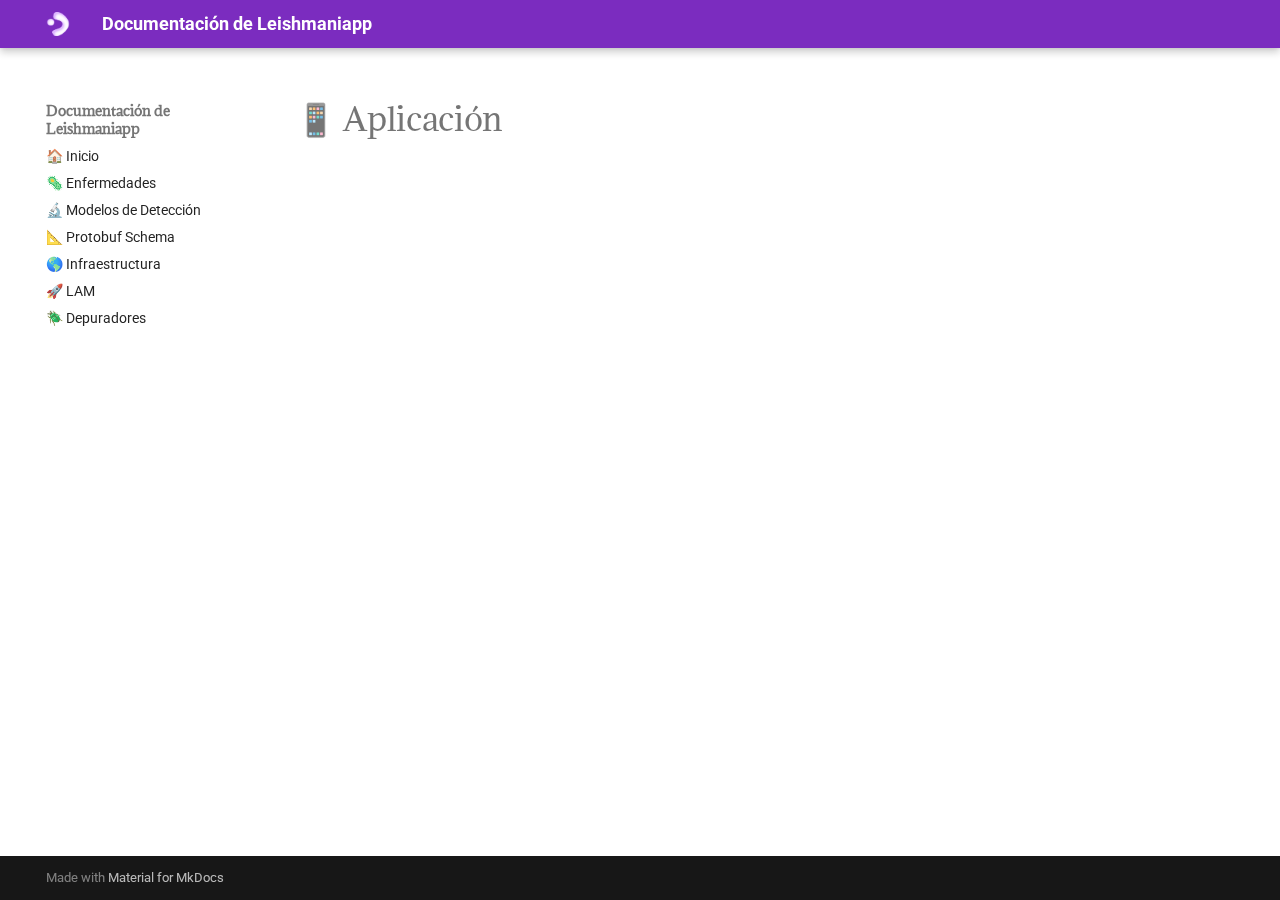
==== commit 0671648e: "Deployed 6d22791 with MkDocs version: 1.6.0" ====
--- a/application/index.html
+++ b/application/index.html
@@ -45,6 +45,8 @@
       <link rel="stylesheet" href="../stylesheets/fonts.css">
     
       <link rel="stylesheet" href="../stylesheets/color.css">
+    
+      <link rel="stylesheet" href="../stylesheets/pdf.css">
     
     <script>__md_scope=new URL("..",location),__md_hash=e=>[...e].reduce(((e,_)=>(e<<5)-e+_.charCodeAt(0)),0),__md_get=(e,_=localStorage,t=__md_scope)=>JSON.parse(_.getItem(t.pathname+"."+e)),__md_set=(e,_,t=localStorage,a=__md_scope)=>{try{t.setItem(a.pathname+"."+e,JSON.stringify(_))}catch(e){}}</script>
     
@@ -253,7 +255,7 @@
         
   
   <span class="md-ellipsis">
-    🌎 Cloud
+    🌎 Infraestructura
   </span>
   
 
--- a/stylesheets/fonts.css
+++ b/stylesheets/fonts.css
@@ -1,4 +1,10 @@
 @import url('https://fonts.googleapis.com/css2?family=Adamina&display=swap');
+@import url('https://fonts.googleapis.com/css2?family=Fira+Mono:wght@400;500;700&display=swap');
+@import url('https://fonts.googleapis.com/css2?family=Roboto:ital,wght@0,100;0,300;0,400;0,500;0,700;0,900;1,100;1,300;1,400;1,500;1,700;1,900&display=swap');
+
+* {
+    font-family: "Roboto", sans-serif;
+}
 
 header,
 label,
@@ -6,5 +12,9 @@
 h2,
 h3,
 h4 {
-    font-family: 'Adamina', 'Roboto';
+    font-family: "Adamina", "Roboto", sans-serif;
+}
+
+code {
+    font-family: "Fira Mono", monospace;
 }--- a/stylesheets/pdf.css
+++ b/stylesheets/pdf.css
@@ -0,0 +1,39 @@
+@page {
+    size: letter portrait;
+    margin: 40mm 20mm;
+    counter-increment: page;
+
+    page-break-after: avoid;
+    page-break-before: avoid;
+
+    font-family: "Roboto", "Helvetica Neue", Helvetica, Arial, sans-serif;
+    white-space: pre;
+    color: grey;
+
+    @top-left {
+        content: '2024 Pontificia Universidad Javeriana';
+    }
+}
+
+@media print {
+    img {
+        max-width: 5cm;
+        max-height: 5cm;
+    }
+
+    p,
+    table,
+    ul,
+    li {
+        font-size: 14px;
+    }
+
+    code>span {
+        font-size: 12px;
+    }
+
+    .doc-cover>div {
+        height: 10cm;
+        width: 10cm;
+    }
+}